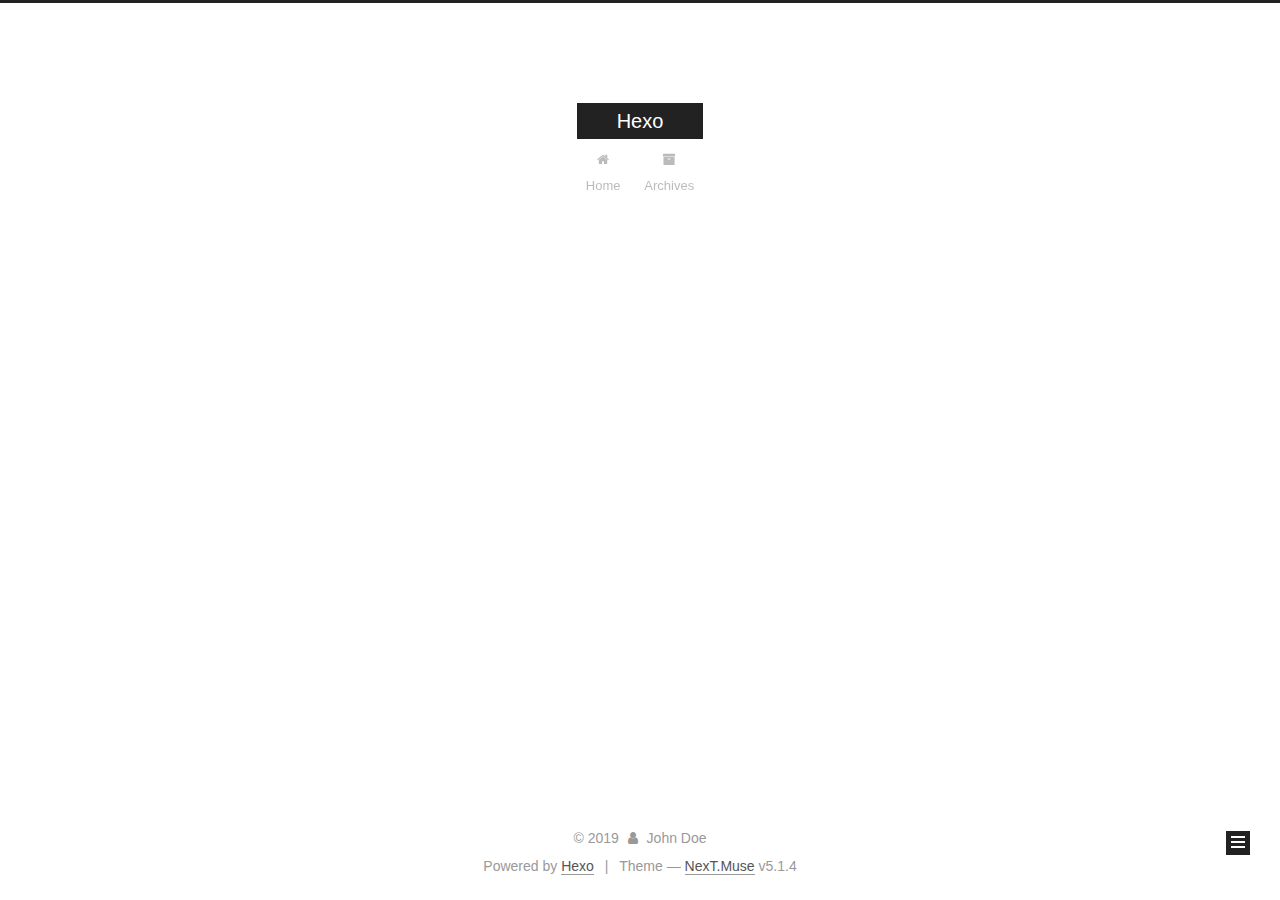
==== archives/index.html @ de1c79ef "Site updated: 2019-03-16 00:17:09" ====
<!DOCTYPE html>



  


<html class="theme-next muse use-motion" lang>
<head><meta name="generator" content="Hexo 3.8.0">
  <meta charset="UTF-8">
<meta http-equiv="X-UA-Compatible" content="IE=edge">
<meta name="viewport" content="width=device-width, initial-scale=1, maximum-scale=1">
<meta name="theme-color" content="#222">









<meta http-equiv="Cache-Control" content="no-transform">
<meta http-equiv="Cache-Control" content="no-siteapp">
















  
  
  <link href="/lib/fancybox/source/jquery.fancybox.css?v=2.1.5" rel="stylesheet" type="text/css">







<link href="/lib/font-awesome/css/font-awesome.min.css?v=4.6.2" rel="stylesheet" type="text/css">

<link href="/css/main.css?v=5.1.4" rel="stylesheet" type="text/css">


  <link rel="apple-touch-icon" sizes="180x180" href="/images/apple-touch-icon-next.png?v=5.1.4">


  <link rel="icon" type="image/png" sizes="32x32" href="/images/favicon-32x32-next.png?v=5.1.4">


  <link rel="icon" type="image/png" sizes="16x16" href="/images/favicon-16x16-next.png?v=5.1.4">


  <link rel="mask-icon" href="/images/logo.svg?v=5.1.4" color="#222">





  <meta name="keywords" content="Hexo, NexT">










<meta property="og:type" content="website">
<meta property="og:title" content="Hexo">
<meta property="og:url" content="http://yoursite.com/archives/index.html">
<meta property="og:site_name" content="Hexo">
<meta property="og:locale" content="default">
<meta name="twitter:card" content="summary">
<meta name="twitter:title" content="Hexo">



<script type="text/javascript" id="hexo.configurations">
  var NexT = window.NexT || {};
  var CONFIG = {
    root: '/',
    scheme: 'Muse',
    version: '5.1.4',
    sidebar: {"position":"left","display":"post","offset":12,"b2t":false,"scrollpercent":false,"onmobile":false},
    fancybox: true,
    tabs: true,
    motion: {"enable":true,"async":false,"transition":{"post_block":"fadeIn","post_header":"slideDownIn","post_body":"slideDownIn","coll_header":"slideLeftIn","sidebar":"slideUpIn"}},
    duoshuo: {
      userId: '0',
      author: 'Author'
    },
    algolia: {
      applicationID: '',
      apiKey: '',
      indexName: '',
      hits: {"per_page":10},
      labels: {"input_placeholder":"Search for Posts","hits_empty":"We didn't find any results for the search: ${query}","hits_stats":"${hits} results found in ${time} ms"}
    }
  };
</script>



  <link rel="canonical" href="http://yoursite.com/archives/">





  <title>Archive | Hexo</title>
  








</head>

<body itemscope itemtype="http://schema.org/WebPage" lang="default">

  
  
    
  

  <div class="container sidebar-position-left page-archive">
    <div class="headband"></div>

    <header id="header" class="header" itemscope itemtype="http://schema.org/WPHeader">
      <div class="header-inner"><div class="site-brand-wrapper">
  <div class="site-meta ">
    

    <div class="custom-logo-site-title">
      <a href="/" class="brand" rel="start">
        <span class="logo-line-before"><i></i></span>
        <span class="site-title">Hexo</span>
        <span class="logo-line-after"><i></i></span>
      </a>
    </div>
      
        <p class="site-subtitle"></p>
      
  </div>

  <div class="site-nav-toggle">
    <button>
      <span class="btn-bar"></span>
      <span class="btn-bar"></span>
      <span class="btn-bar"></span>
    </button>
  </div>
</div>

<nav class="site-nav">
  

  
    <ul id="menu" class="menu">
      
        
        <li class="menu-item menu-item-home">
          <a href="/" rel="section">
            
              <i class="menu-item-icon fa fa-fw fa-home"></i> <br>
            
            Home
          </a>
        </li>
      
        
        <li class="menu-item menu-item-archives">
          <a href="/archives/" rel="section">
            
              <i class="menu-item-icon fa fa-fw fa-archive"></i> <br>
            
            Archives
          </a>
        </li>
      

      
    </ul>
  

  
</nav>



 </div>
    </header>

    <main id="main" class="main">
      <div class="main-inner">
        <div class="content-wrap">
          <div id="content" class="content">
            

  
  
  
  <div class="post-block archive">
    <div id="posts" class="posts-collapse">
      <span class="archive-move-on"></span>

      <span class="archive-page-counter">
        
        
        
          
        
        Um..! 3 posts in total. Keep on posting.
      </span>

      

        
        
        

        
          
          <div class="collection-title">
            <h1 class="archive-year" id="archive-year-2019">2019</h1>
          </div>
        
        

        

  <article class="post post-type-normal" itemscope itemtype="http://schema.org/Article">
    <header class="post-header">

      <h2 class="post-title">
        
            <a class="post-title-link" href="/2019/03/16/ap/" itemprop="url">
              
                <span itemprop="name">ap</span>
              
            </a>
        
      </h2>

      <div class="post-meta">
        <time class="post-time" itemprop="dateCreated" datetime="2019-03-16T00:16:54+08:00" content="2019-03-16">
          03-16
        </time>
      </div>

    </header>
  </article>



      

        
        
        

        
        

        

  <article class="post post-type-normal" itemscope itemtype="http://schema.org/Article">
    <header class="post-header">

      <h2 class="post-title">
        
            <a class="post-title-link" href="/2019/03/16/你好/" itemprop="url">
              
                <span itemprop="name">Untitled</span>
              
            </a>
        
      </h2>

      <div class="post-meta">
        <time class="post-time" itemprop="dateCreated" datetime="2019-03-16T00:08:29+08:00" content="2019-03-16">
          03-16
        </time>
      </div>

    </header>
  </article>



      

        
        
        

        
        

        

  <article class="post post-type-normal" itemscope itemtype="http://schema.org/Article">
    <header class="post-header">

      <h2 class="post-title">
        
            <a class="post-title-link" href="/2019/03/15/hello-world/" itemprop="url">
              
                <span itemprop="name">Hello World</span>
              
            </a>
        
      </h2>

      <div class="post-meta">
        <time class="post-time" itemprop="dateCreated" datetime="2019-03-15T22:53:19+08:00" content="2019-03-15">
          03-15
        </time>
      </div>

    </header>
  </article>



      

    </div>
  </div>
  
  
  

  



          </div>
          


          

        </div>
        
          
  
  <div class="sidebar-toggle">
    <div class="sidebar-toggle-line-wrap">
      <span class="sidebar-toggle-line sidebar-toggle-line-first"></span>
      <span class="sidebar-toggle-line sidebar-toggle-line-middle"></span>
      <span class="sidebar-toggle-line sidebar-toggle-line-last"></span>
    </div>
  </div>

  <aside id="sidebar" class="sidebar">
    
    <div class="sidebar-inner">

      

      

      <section class="site-overview-wrap sidebar-panel sidebar-panel-active">
        <div class="site-overview">
          <div class="site-author motion-element" itemprop="author" itemscope itemtype="http://schema.org/Person">
            
              <p class="site-author-name" itemprop="name">John Doe</p>
              <p class="site-description motion-element" itemprop="description"></p>
          </div>

          <nav class="site-state motion-element">

            
              <div class="site-state-item site-state-posts">
              
                <a href="/archives/">
              
                  <span class="site-state-item-count">3</span>
                  <span class="site-state-item-name">posts</span>
                </a>
              </div>
            

            

            

          </nav>

          

          

          
          

          
          

          

        </div>
      </section>

      

      

    </div>
  </aside>


        
      </div>
    </main>

    <footer id="footer" class="footer">
      <div class="footer-inner">
        <div class="copyright">&copy; <span itemprop="copyrightYear">2019</span>
  <span class="with-love">
    <i class="fa fa-user"></i>
  </span>
  <span class="author" itemprop="copyrightHolder">John Doe</span>

  
</div>


  <div class="powered-by">Powered by <a class="theme-link" target="_blank" href="https://hexo.io">Hexo</a></div>



  <span class="post-meta-divider">|</span>



  <div class="theme-info">Theme &mdash; <a class="theme-link" target="_blank" href="https://github.com/iissnan/hexo-theme-next">NexT.Muse</a> v5.1.4</div>




        







        
      </div>
    </footer>

    
      <div class="back-to-top">
        <i class="fa fa-arrow-up"></i>
        
      </div>
    

    

  </div>

  

<script type="text/javascript">
  if (Object.prototype.toString.call(window.Promise) !== '[object Function]') {
    window.Promise = null;
  }
</script>









  












  
  
    <script type="text/javascript" src="/lib/jquery/index.js?v=2.1.3"></script>
  

  
  
    <script type="text/javascript" src="/lib/fastclick/lib/fastclick.min.js?v=1.0.6"></script>
  

  
  
    <script type="text/javascript" src="/lib/jquery_lazyload/jquery.lazyload.js?v=1.9.7"></script>
  

  
  
    <script type="text/javascript" src="/lib/velocity/velocity.min.js?v=1.2.1"></script>
  

  
  
    <script type="text/javascript" src="/lib/velocity/velocity.ui.min.js?v=1.2.1"></script>
  

  
  
    <script type="text/javascript" src="/lib/fancybox/source/jquery.fancybox.pack.js?v=2.1.5"></script>
  


  


  <script type="text/javascript" src="/js/src/utils.js?v=5.1.4"></script>

  <script type="text/javascript" src="/js/src/motion.js?v=5.1.4"></script>



  
  

  

  


  <script type="text/javascript" src="/js/src/bootstrap.js?v=5.1.4"></script>



  


  




	





  





  












  





  

  

  

  
  

  

  

  

</body>
</html>
---- css/main.css ----
/* normalize.css v3.0.2 | MIT License | git.io/normalize */
html {
  font-family: sans-serif; /* 1 */
  -ms-text-size-adjust: 100%; /* 2 */
  -webkit-text-size-adjust: 100%; /* 2 */
}
body {
  margin: 0;
}
article,
aside,
details,
figcaption,
figure,
footer,
header,
hgroup,
main,
menu,
nav,
section,
summary {
  display: block;
}
audio,
canvas,
progress,
video {
  display: inline-block; /* 1 */
  vertical-align: baseline; /* 2 */
}
audio:not([controls]) {
  display: none;
  height: 0;
}
[hidden],
template {
  display: none;
}
a {
  background-color: transparent;
}
a:active,
a:hover {
  outline: 0;
}
abbr[title] {
  border-bottom: 1px dotted;
}
b,
strong {
  font-weight: bold;
}
dfn {
  font-style: italic;
}
h1 {
  font-size: 2em;
  margin: 0.67em 0;
}
mark {
  background: #ff0;
  color: #000;
}
small {
  font-size: 80%;
}
sub,
sup {
  font-size: 75%;
  line-height: 0;
  position: relative;
  vertical-align: baseline;
}
sup {
  top: -0.5em;
}
sub {
  bottom: -0.25em;
}
img {
  border: 0;
}
svg:not(:root) {
  overflow: hidden;
}
figure {
  margin: 1em 40px;
}
hr {
  -moz-box-sizing: content-box;
  box-sizing: content-box;
  height: 0;
}
pre {
  overflow: auto;
}
code,
kbd,
pre,
samp {
  font-family: monospace, monospace;
  font-size: 1em;
}
button,
input,
optgroup,
select,
textarea {
  color: inherit; /* 1 */
  font: inherit; /* 2 */
  margin: 0; /* 3 */
}
button {
  overflow: visible;
}
button,
select {
  text-transform: none;
}
button,
html input[type="button"],
input[type="reset"],
input[type="submit"] {
  -webkit-appearance: button; /* 2 */
  cursor: pointer; /* 3 */
}
button[disabled],
html input[disabled] {
  cursor: default;
}
button::-moz-focus-inner,
input::-moz-focus-inner {
  border: 0;
  padding: 0;
}
input {
  line-height: normal;
}
input[type="checkbox"],
input[type="radio"] {
  box-sizing: border-box; /* 1 */
  padding: 0; /* 2 */
}
input[type="number"]::-webkit-inner-spin-button,
input[type="number"]::-webkit-outer-spin-button {
  height: auto;
}
input[type="search"] {
  -webkit-appearance: textfield; /* 1 */
  -moz-box-sizing: content-box;
  -webkit-box-sizing: content-box; /* 2 */
  box-sizing: content-box;
}
input[type="search"]::-webkit-search-cancel-button,
input[type="search"]::-webkit-search-decoration {
  -webkit-appearance: none;
}
fieldset {
  border: 1px solid #c0c0c0;
  margin: 0 2px;
  padding: 0.35em 0.625em 0.75em;
}
legend {
  border: 0; /* 1 */
  padding: 0; /* 2 */
}
textarea {
  overflow: auto;
}
optgroup {
  font-weight: bold;
}
table {
  border-collapse: collapse;
  border-spacing: 0;
}
td,
th {
  padding: 0;
}
::selection {
  background: #262a30;
  color: #fff;
}
body {
  position: relative;
  font-family: 'Lato', "PingFang SC", "Microsoft YaHei", sans-serif;
  font-size: 14px;
  line-height: 2;
  color: #555;
  background: #fff;
}
@media (max-width: 767px) {
  body {
    padding-right: 0 !important;
  }
}
@media (min-width: 768px) and (max-width: 991px) {
  body {
    padding-right: 0 !important;
  }
}
@media (min-width: 1600px) {
  body {
    font-size: 16px;
  }
}
h1,
h2,
h3,
h4,
h5,
h6 {
  margin: 0;
  padding: 0;
  font-weight: bold;
  line-height: 1.5;
  font-family: 'Lato', "PingFang SC", "Microsoft YaHei", sans-serif;
}
h2,
h3,
h4,
h5,
h6 {
  margin: 20px 0 15px;
}
h1 {
  font-size: 22px;
}
@media (max-width: 767px) {
  h1 {
    font-size: 18px;
  }
}
h2 {
  font-size: 20px;
}
@media (max-width: 767px) {
  h2 {
    font-size: 16px;
  }
}
h3 {
  font-size: 18px;
}
@media (max-width: 767px) {
  h3 {
    font-size: 14px;
  }
}
h4 {
  font-size: 16px;
}
@media (max-width: 767px) {
  h4 {
    font-size: 12px;
  }
}
h5 {
  font-size: 14px;
}
@media (max-width: 767px) {
  h5 {
    font-size: 10px;
  }
}
h6 {
  font-size: 12px;
}
@media (max-width: 767px) {
  h6 {
    font-size: 8px;
  }
}
p {
  margin: 0 0 20px 0;
}
a {
  color: #555;
  text-decoration: none;
  outline: none;
  border-bottom: 1px solid #999;
  word-wrap: break-word;
}
a:hover {
  color: #222;
  border-bottom-color: #222;
}
blockquote {
  margin: 0;
  padding: 0;
}
img {
  display: block;
  margin: auto;
  max-width: 100%;
  height: auto;
}
hr {
  margin: 40px 0;
  height: 3px;
  border: none;
  background-color: #ddd;
  background-image: repeating-linear-gradient(-45deg, #fff, #fff 4px, transparent 4px, transparent 8px);
}
blockquote {
  padding: 0 15px;
  color: #666;
  border-left: 4px solid #ddd;
}
blockquote cite::before {
  content: "-";
  padding: 0 5px;
}
dt {
  font-weight: 700;
}
dd {
  margin: 0;
  padding: 0;
}
kbd {
  border: 1px solid #ccc;
  border-radius: 0.2em;
  box-shadow: 0.1em 0.1em 0.2em rgba(0,0,0,0.1);
  background-color: #f9f9f9;
  font-family: inherit;
  background-image: -webkit-linear-gradient(top, #eee, #fff, #eee);
  padding: 0.1em 0.3em;
  white-space: nowrap;
}
.text-left {
  text-align: left;
}
.text-center {
  text-align: center;
}
.text-right {
  text-align: right;
}
.text-justify {
  text-align: justify;
}
.text-nowrap {
  white-space: nowrap;
}
.text-lowercase {
  text-transform: lowercase;
}
.text-uppercase {
  text-transform: uppercase;
}
.text-capitalize {
  text-transform: capitalize;
}
.center-block {
  display: block;
  margin-left: auto;
  margin-right: auto;
}
.clearfix:before,
.clearfix:after {
  content: " ";
  display: table;
}
.clearfix:after {
  clear: both;
}
.pullquote {
  width: 45%;
}
.pullquote.left {
  float: left;
  margin-left: 5px;
  margin-right: 10px;
}
.pullquote.right {
  float: right;
  margin-left: 10px;
  margin-right: 5px;
}
.affix.affix.affix {
  position: fixed;
}
.translation {
  margin-top: -20px;
  font-size: 14px;
  color: #999;
}
.scrollbar-measure {
  width: 100px;
  height: 100px;
  overflow: scroll;
  position: absolute;
  top: -9999px;
}
.use-motion .motion-element {
  opacity: 0;
}
table {
  margin: 20px 0;
  width: 100%;
  border-collapse: collapse;
  border-spacing: 0;
  border: 1px solid #ddd;
  font-size: 14px;
  table-layout: fixed;
  word-wrap: break-all;
}
table>tbody>tr:nth-of-type(odd) {
  background-color: #f9f9f9;
}
table>tbody>tr:hover {
  background-color: #f5f5f5;
}
caption,
th,
td {
  padding: 8px;
  text-align: left;
  vertical-align: middle;
  font-weight: normal;
}
th,
td {
  border-bottom: 3px solid #ddd;
  border-right: 1px solid #eee;
}
th {
  padding-bottom: 10px;
  font-weight: 700;
}
td {
  border-bottom-width: 1px;
}
html,
body {
  height: 100%;
}
.container {
  position: relative;
  min-height: 100%;
}
.header-inner {
  margin: 0 auto;
  padding: 100px 0 70px;
  width: 700px;
}
@media (min-width: 1600px) {
  .container .header-inner {
    width: 900px;
  }
}
.main {
  padding-bottom: 150px;
}
.main-inner {
  margin: 0 auto;
  width: 700px;
}
@media (min-width: 1600px) {
  .container .main-inner {
    width: 900px;
  }
}
.footer {
  position: absolute;
  left: 0;
  bottom: 0;
  width: 100%;
  min-height: 50px;
}
.footer-inner {
  box-sizing: border-box;
  margin: 20px auto;
  width: 700px;
}
@media (min-width: 1600px) {
  .container .footer-inner {
    width: 900px;
  }
}
pre,
.highlight {
  overflow: auto;
  margin: 20px 0;
  padding: 0;
  font-size: 13px;
  color: #4d4d4c;
  background: #f7f7f7;
  line-height: 1.6;
}
pre,
code {
  font-family: consolas, Menlo, "PingFang SC", "Microsoft YaHei", monospace;
}
code {
  padding: 2px 4px;
  word-wrap: break-word;
  color: #555;
  background: #eee;
  border-radius: 3px;
  font-size: 13px;
}
pre {
  padding: 10px;
}
pre code {
  padding: 0;
  color: #4d4d4c;
  background: none;
  text-shadow: none;
}
.highlight {
  border-radius: 1px;
}
.highlight pre {
  border: none;
  margin: 0;
  padding: 10px 0;
}
.highlight table {
  margin: 0;
  width: auto;
  border: none;
}
.highlight td {
  border: none;
  padding: 0;
}
.highlight figcaption {
  font-size: 1em;
  color: #4d4d4c;
  line-height: 1em;
  margin-bottom: 1em;
}
.highlight figcaption:before,
.highlight figcaption:after {
  content: " ";
  display: table;
}
.highlight figcaption:after {
  clear: both;
}
.highlight figcaption a {
  float: right;
  color: #4d4d4c;
}
.highlight figcaption a:hover {
  border-bottom-color: #4d4d4c;
}
.highlight .gutter pre {
  padding-left: 10px;
  padding-right: 10px;
  color: #869194;
  text-align: right;
  background-color: #eff2f3;
}
.highlight .code pre {
  width: 100%;
  padding-left: 10px;
  padding-right: 10px;
  background-color: #f7f7f7;
}
.highlight .line {
  height: 20px;
}
.gutter {
  -webkit-user-select: none;
  -moz-user-select: none;
  -ms-user-select: none;
  user-select: none;
}
.gist table {
  width: auto;
}
.gist table td {
  border: none;
}
pre .deletion {
  background: #fdd;
}
pre .addition {
  background: #dfd;
}
pre .meta {
  color: #8959a8;
}
pre .comment {
  color: #8e908c;
}
pre .variable,
pre .attribute,
pre .tag,
pre .regexp,
pre .ruby .constant,
pre .xml .tag .title,
pre .xml .pi,
pre .xml .doctype,
pre .html .doctype,
pre .css .id,
pre .css .class,
pre .css .pseudo {
  color: #c82829;
}
pre .number,
pre .preprocessor,
pre .built_in,
pre .literal,
pre .params,
pre .constant,
pre .command {
  color: #f5871f;
}
pre .ruby .class .title,
pre .css .rules .attribute,
pre .string,
pre .value,
pre .inheritance,
pre .header,
pre .ruby .symbol,
pre .xml .cdata,
pre .special,
pre .number,
pre .formula {
  color: #718c00;
}
pre .title,
pre .css .hexcolor {
  color: #3e999f;
}
pre .function,
pre .python .decorator,
pre .python .title,
pre .ruby .function .title,
pre .ruby .title .keyword,
pre .perl .sub,
pre .javascript .title,
pre .coffeescript .title {
  color: #4271ae;
}
pre .keyword,
pre .javascript .function {
  color: #8959a8;
}
.full-image.full-image.full-image.full-image {
  border: none;
  max-width: 100%;
  width: auto;
  margin: 20px auto 25px;
}
@media (min-width: 992px) {
  .full-image.full-image.full-image.full-image {
    max-width: none;
    width: 110%;
    margin: 25px -5%;
  }
}
.blockquote-center,
.page-home .post-type-quote blockquote,
.page-post-detail .post-type-quote blockquote {
  position: relative;
  margin: 40px 0;
  padding: 0;
  border-left: none;
  text-align: center;
}
.blockquote-center::before,
.page-home .post-type-quote blockquote::before,
.page-post-detail .post-type-quote blockquote::before,
.blockquote-center::after,
.page-home .post-type-quote blockquote::after,
.page-post-detail .post-type-quote blockquote::after {
  position: absolute;
  content: ' ';
  display: block;
  width: 100%;
  height: 24px;
  opacity: 0.2;
  background-repeat: no-repeat;
  background-position: 0 -6px;
  background-size: 22px 22px;
}
.blockquote-center::before,
.page-home .post-type-quote blockquote::before,
.page-post-detail .post-type-quote blockquote::before {
  top: -20px;
  background-image: url("../images/quote-l.svg");
  border-top: 1px solid #ccc;
}
.blockquote-center::after,
.page-home .post-type-quote blockquote::after,
.page-post-detail .post-type-quote blockquote::after {
  bottom: -20px;
  background-image: url("../images/quote-r.svg");
  border-bottom: 1px solid #ccc;
  background-position: 100% 8px;
}
.blockquote-center p,
.page-home .post-type-quote blockquote p,
.page-post-detail .post-type-quote blockquote p,
.blockquote-center div,
.page-home .post-type-quote blockquote div,
.page-post-detail .post-type-quote blockquote div {
  text-align: center;
}
.post .post-body .group-picture img {
  box-sizing: border-box;
  padding: 0 3px;
  border: none;
}
.post .group-picture-row {
  overflow: hidden;
  margin-top: 6px;
}
.post .group-picture-row:first-child {
  margin-top: 0;
}
.post .group-picture-column {
  float: left;
}
.page-post-detail .post-body .group-picture-column {
  float: none;
  margin-top: 10px;
  width: auto !important;
}
.page-post-detail .post-body .group-picture-column img {
  margin: 0 auto;
}
.page-archive .group-picture-container {
  overflow: hidden;
}
.page-archive .group-picture-row {
  float: left;
}
.page-archive .group-picture-row:first-child {
  margin-top: 6px;
}
.page-archive .group-picture-column {
  max-width: 150px;
  max-height: 150px;
}
.post-body .note {
  position: relative;
  padding: 15px;
  margin-bottom: 20px;
  border: 1px solid #eee;
  border-left-width: 5px;
  border-radius: 3px;
}
.post-body .note h2,
.post-body .note h3,
.post-body .note h4,
.post-body .note h5,
.post-body .note h6 {
  margin-top: 0;
  margin-bottom: 0;
  border-bottom: initial;
  padding-top: 0 !important;
}
.post-body .note p:first-child,
.post-body .note ul:first-child,
.post-body .note ol:first-child,
.post-body .note table:first-child,
.post-body .note pre:first-child,
.post-body .note blockquote:first-child {
  margin-top: 0;
}
.post-body .note p:last-child,
.post-body .note ul:last-child,
.post-body .note ol:last-child,
.post-body .note table:last-child,
.post-body .note pre:last-child,
.post-body .note blockquote:last-child {
  margin-bottom: 0;
}
.post-body .note.default {
  border-left-color: #777;
}
.post-body .note.default h2,
.post-body .note.default h3,
.post-body .note.default h4,
.post-body .note.default h5,
.post-body .note.default h6 {
  color: #777;
}
.post-body .note.primary {
  border-left-color: #6f42c1;
}
.post-body .note.primary h2,
.post-body .note.primary h3,
.post-body .note.primary h4,
.post-body .note.primary h5,
.post-body .note.primary h6 {
  color: #6f42c1;
}
.post-body .note.info {
  border-left-color: #428bca;
}
.post-body .note.info h2,
.post-body .note.info h3,
.post-body .note.info h4,
.post-body .note.info h5,
.post-body .note.info h6 {
  color: #428bca;
}
.post-body .note.success {
  border-left-color: #5cb85c;
}
.post-body .note.success h2,
.post-body .note.success h3,
.post-body .note.success h4,
.post-body .note.success h5,
.post-body .note.success h6 {
  color: #5cb85c;
}
.post-body .note.warning {
  border-left-color: #f0ad4e;
}
.post-body .note.warning h2,
.post-body .note.warning h3,
.post-body .note.warning h4,
.post-body .note.warning h5,
.post-body .note.warning h6 {
  color: #f0ad4e;
}
.post-body .note.danger {
  border-left-color: #d9534f;
}
.post-body .note.danger h2,
.post-body .note.danger h3,
.post-body .note.danger h4,
.post-body .note.danger h5,
.post-body .note.danger h6 {
  color: #d9534f;
}
.post-body .label {
  display: inline;
  padding: 0 2px;
  white-space: nowrap;
}
.post-body .label.default {
  background-color: #f0f0f0;
}
.post-body .label.primary {
  background-color: #efe6f7;
}
.post-body .label.info {
  background-color: #e5f2f8;
}
.post-body .label.success {
  background-color: #e7f4e9;
}
.post-body .label.warning {
  background-color: #fcf6e1;
}
.post-body .label.danger {
  background-color: #fae8eb;
}
.post-body .tabs {
  position: relative;
  display: block;
  margin-bottom: 20px;
  padding-top: 10px;
}
.post-body .tabs ul.nav-tabs {
  margin: 0;
  padding: 0;
  display: flex;
  margin-bottom: -1px;
}
@media (max-width: 413px) {
  .post-body .tabs ul.nav-tabs {
    display: block;
    margin-bottom: 5px;
  }
}
.post-body .tabs ul.nav-tabs li.tab {
  list-style-type: none !important;
  margin: 0 0.25em 0 0;
  border-top: 3px solid transparent;
  border-left: 1px solid transparent;
  border-right: 1px solid transparent;
}
@media (max-width: 413px) {
  .post-body .tabs ul.nav-tabs li.tab {
    margin: initial;
    border-top: 1px solid transparent;
    border-left: 3px solid transparent;
    border-right: 1px solid transparent;
    border-bottom: 1px solid transparent;
  }
}
.post-body .tabs ul.nav-tabs li.tab a {
  outline: 0;
  border-bottom: initial;
  display: block;
  line-height: 1.8em;
  padding: 0.25em 0.75em;
  transition-duration: 0.2s;
  transition-timing-function: ease-out;
  transition-delay: 0s;
}
.post-body .tabs ul.nav-tabs li.tab a i {
  width: 1.285714285714286em;
}
.post-body .tabs ul.nav-tabs li.tab.active {
  border-top: 3px solid #fc6423;
  border-left: 1px solid #ddd;
  border-right: 1px solid #ddd;
  background-color: #fff;
}
@media (max-width: 413px) {
  .post-body .tabs ul.nav-tabs li.tab.active {
    border-top: 1px solid #ddd;
    border-left: 3px solid #fc6423;
    border-right: 1px solid #ddd;
    border-bottom: 1px solid #ddd;
  }
}
.post-body .tabs ul.nav-tabs li.tab.active a {
  cursor: default;
  color: #555;
}
.post-body .tabs .tab-content {
  background-color: #fff;
}
.post-body .tabs .tab-content .tab-pane {
  border: 1px solid #ddd;
  padding: 20px 20px 0 20px;
}
.post-body .tabs .tab-content .tab-pane:not(.active) {
  display: none !important;
}
.post-body .tabs .tab-content .tab-pane.active {
  display: block !important;
}
.btn {
  display: inline-block;
  padding: 0 20px;
  font-size: 14px;
  color: #fff;
  background: #222;
  border: 2px solid #222;
  text-decoration: none;
  border-radius: 0;
  transition-property: background-color;
  transition-duration: 0.2s;
  transition-timing-function: ease-in-out;
  transition-delay: 0s;
  line-height: 2;
}
.btn:hover {
  border-color: #222;
  color: #222;
  background: #fff;
}
.btn +.btn {
  margin: 0 0 8px 8px;
}
.btn .fa-fw {
  width: 1.285714285714286em;
  text-align: left;
}
.btn-bar {
  display: block;
  width: 22px;
  height: 2px;
  background: #555;
  border-radius: 1px;
}
.btn-bar+.btn-bar {
  margin-top: 4px;
}
.pagination {
  margin: 120px 0 40px;
  text-align: center;
  border-top: 1px solid #eee;
}
.page-number-basic,
.pagination .prev,
.pagination .next,
.pagination .page-number,
.pagination .space {
  display: inline-block;
  position: relative;
  top: -1px;
  margin: 0 10px;
  padding: 0 11px;
}
@media (max-width: 767px) {
  .page-number-basic,
  .pagination .prev,
  .pagination .next,
  .pagination .page-number,
  .pagination .space {
    margin: 0 5px;
  }
}
.pagination .prev,
.pagination .next,
.pagination .page-number {
  border-bottom: 0;
  border-top: 1px solid #eee;
  transition-property: border-color;
  transition-duration: 0.2s;
  transition-timing-function: ease-in-out;
  transition-delay: 0s;
}
.pagination .prev:hover,
.pagination .next:hover,
.pagination .page-number:hover {
  border-top-color: #222;
}
.pagination .space {
  padding: 0;
  margin: 0;
}
.pagination .prev {
  margin-left: 0;
}
.pagination .next {
  margin-right: 0;
}
.pagination .page-number.current {
  color: #fff;
  background: #ccc;
  border-top-color: #ccc;
}
@media (max-width: 767px) {
  .pagination {
    border-top: none;
  }
  .pagination .prev,
  .pagination .next,
  .pagination .page-number {
    margin-bottom: 10px;
    border-top: 0;
    border-bottom: 1px solid #eee;
    padding: 0 10px;
  }
  .pagination .prev:hover,
  .pagination .next:hover,
  .pagination .page-number:hover {
    border-bottom-color: #222;
  }
}
.comments {
  margin: 60px 20px 0;
}
.tag-cloud {
  text-align: center;
}
.tag-cloud a {
  display: inline-block;
  margin: 10px;
}
.back-to-top {
  box-sizing: border-box;
  position: fixed;
  bottom: -100px;
  right: 30px;
  z-index: 1050;
  padding: 0 6px;
  width: 24px;
  background: #222;
  font-size: 12px;
  opacity: 1;
  color: #fff;
  cursor: pointer;
  text-align: center;
  -webkit-transform: translateZ(0);
  transition-property: bottom;
  transition-duration: 0.2s;
  transition-timing-function: ease-in-out;
  transition-delay: 0s;
}
@media (min-width: 768px) and (max-width: 991px) {
  .back-to-top {
    display: none !important;
  }
}
@media (max-width: 767px) {
  .back-to-top {
    display: none !important;
  }
}
.back-to-top.back-to-top-on {
  bottom: 19px;
}
.header {
  background: transparent;
}
.header-inner {
  position: relative;
}
.headband {
  height: 3px;
  background: #222;
}
.site-meta {
  margin: 0;
  text-align: center;
}
@media (max-width: 767px) {
  .site-meta {
    text-align: center;
  }
}
.brand {
  position: relative;
  display: inline-block;
  padding: 0 40px;
  color: #fff;
  background: #222;
  border-bottom: none;
}
.brand:hover {
  color: #fff;
}
.logo {
  display: inline-block;
  margin-right: 5px;
  line-height: 36px;
  vertical-align: top;
}
.site-title {
  display: inline-block;
  vertical-align: top;
  line-height: 36px;
  font-size: 20px;
  font-weight: normal;
  font-family: 'Lato', "PingFang SC", "Microsoft YaHei", sans-serif;
}
.site-subtitle {
  margin-top: 10px;
  font-size: 13px;
  color: #999;
}
.use-motion .brand {
  opacity: 0;
}
.use-motion .logo,
.use-motion .site-title,
.use-motion .site-subtitle {
  opacity: 0;
  position: relative;
  top: -10px;
}
.site-nav-toggle {
  display: none;
  position: absolute;
  top: 10px;
  left: 10px;
}
@media (max-width: 767px) {
  .site-nav-toggle {
    display: block;
  }
}
.site-nav-toggle button {
  margin-top: 2px;
  padding: 9px 10px;
  background: transparent;
  border: none;
}
@media (max-width: 767px) {
  .site-nav {
    display: none;
    margin: 0 -10px;
    padding: 0 10px;
    clear: both;
    border-top: 1px solid #ddd;
  }
}
@media (min-width: 768px) and (max-width: 991px) {
  .site-nav {
    display: block !important;
  }
}
@media (min-width: 992px) {
  .site-nav {
    display: block !important;
  }
}
.menu {
  margin-top: 20px;
  padding-left: 0;
  text-align: center;
}
.menu .menu-item {
  display: inline-block;
  margin: 0 10px;
  list-style: none;
}
@media screen and (max-width: 767px) {
  .menu .menu-item {
    margin-top: 10px;
  }
}
.menu .menu-item a {
  display: block;
  font-size: 13px;
  line-height: inherit;
  border-bottom: 1px solid transparent;
  transition-property: border-color;
  transition-duration: 0.2s;
  transition-timing-function: ease-in-out;
  transition-delay: 0s;
}
.menu .menu-item a:hover {
  border-bottom-color: #222;
}
.menu .menu-item .fa {
  margin-right: 5px;
}
.use-motion .menu-item {
  opacity: 0;
}
.post-body {
  font-family: 'Lato', "PingFang SC", "Microsoft YaHei", sans-serif;
}
@media (max-width: 767px) {
  .post-body {
    word-break: break-word;
  }
}
.post-body .fancybox img {
  display: block !important;
  margin: 0 auto;
  cursor: pointer;
  cursor: zoom-in;
  cursor: -webkit-zoom-in;
}
.post-body .image-caption,
.post-body .figure .caption {
  margin: -20px auto 15px;
  text-align: center;
  font-size: 14px;
  color: #999;
  font-weight: bold;
  line-height: 1;
}
.post-sticky-flag {
  display: inline-block;
  font-size: 16px;
  -ms-transform: rotate(30deg);
  -webkit-transform: rotate(30deg);
  -moz-transform: rotate(30deg);
  -ms-transform: rotate(30deg);
  -o-transform: rotate(30deg);
  transform: rotate(30deg);
}
.use-motion .post-block,
.use-motion .pagination,
.use-motion .comments {
  opacity: 0;
}
.use-motion .post-header {
  opacity: 0;
}
.use-motion .post-body {
  opacity: 0;
}
.use-motion .collection-title {
  opacity: 0;
}
.posts-expand {
  padding-top: 40px;
}
@media (max-width: 767px) {
  .posts-expand {
    margin: 0 20px;
  }
  .post-body pre .gutter pre {
    padding-right: 10px;
  }
  .post-body .highlight {
    margin-left: 0px;
    margin-right: 0px;
    padding: 0;
  }
  .post-body .highlight .gutter pre {
    padding-right: 10px;
  }
}
@media (min-width: 992px) {
  .posts-expand .post-body {
    text-align: justify;
  }
}
.posts-expand .post-body h2,
.posts-expand .post-body h3,
.posts-expand .post-body h4,
.posts-expand .post-body h5,
.posts-expand .post-body h6 {
  padding-top: 10px;
}
.posts-expand .post-body h2 .header-anchor,
.posts-expand .post-body h3 .header-anchor,
.posts-expand .post-body h4 .header-anchor,
.posts-expand .post-body h5 .header-anchor,
.posts-expand .post-body h6 .header-anchor {
  float: right;
  margin-left: 10px;
  color: #ccc;
  border-bottom-style: none;
  visibility: hidden;
}
.posts-expand .post-body h2 .header-anchor:hover,
.posts-expand .post-body h3 .header-anchor:hover,
.posts-expand .post-body h4 .header-anchor:hover,
.posts-expand .post-body h5 .header-anchor:hover,
.posts-expand .post-body h6 .header-anchor:hover {
  color: inherit;
}
.posts-expand .post-body h2:hover .header-anchor,
.posts-expand .post-body h3:hover .header-anchor,
.posts-expand .post-body h4:hover .header-anchor,
.posts-expand .post-body h5:hover .header-anchor,
.posts-expand .post-body h6:hover .header-anchor {
  visibility: visible;
}
.posts-expand .post-body ul li {
  list-style: circle;
}
.posts-expand .post-body img {
  box-sizing: border-box;
  margin: auto;
  padding: 3px;
  border: 1px solid #ddd;
}
.posts-expand .post-body .fancybox img {
  margin: 0 auto 25px;
}
@media (max-width: 767px) {
  .posts-collapse {
    margin: 0 20px;
  }
  .posts-collapse .post-title,
  .posts-collapse .post-meta {
    display: block;
    width: auto;
    text-align: left;
  }
}
.posts-collapse {
  position: relative;
  z-index: 1010;
  margin-left: 55px;
}
.posts-collapse::after {
  content: " ";
  position: absolute;
  top: 20px;
  left: 0;
  margin-left: -2px;
  width: 4px;
  height: 100%;
  background: #f5f5f5;
  z-index: -1;
}
@media (max-width: 767px) {
  .posts-collapse {
    margin: 0 20px;
  }
}
.posts-collapse .collection-title {
  position: relative;
  margin: 60px 0;
}
.posts-collapse .collection-title h1,
.posts-collapse .collection-title h2 {
  margin-left: 20px;
}
.posts-collapse .collection-title small {
  color: #bbb;
  margin-left: 5px;
}
.posts-collapse .collection-title::before {
  content: " ";
  position: absolute;
  left: 0;
  top: 50%;
  margin-left: -4px;
  margin-top: -4px;
  width: 8px;
  height: 8px;
  background: #bbb;
  border-radius: 50%;
}
.posts-collapse .post {
  margin: 30px 0;
}
.posts-collapse .post-header {
  position: relative;
  transition-duration: 0.2s;
  transition-timing-function: ease-in-out;
  transition-delay: 0s;
  transition-property: border;
  border-bottom: 1px dashed #ccc;
}
.posts-collapse .post-header::before {
  content: " ";
  position: absolute;
  left: 0;
  top: 12px;
  width: 6px;
  height: 6px;
  margin-left: -4px;
  background: #bbb;
  border-radius: 50%;
  border: 1px solid #fff;
  transition-duration: 0.2s;
  transition-timing-function: ease-in-out;
  transition-delay: 0s;
  transition-property: background;
}
.posts-collapse .post-header:hover {
  border-bottom-color: #666;
}
.posts-collapse .post-header:hover::before {
  background: #222;
}
.posts-collapse .post-meta {
  position: absolute;
  font-size: 12px;
  left: 20px;
  top: 5px;
}
.posts-collapse .post-comments-count {
  display: none;
}
.posts-collapse .post-title {
  margin-left: 60px;
  font-size: 16px;
  font-weight: normal;
  line-height: inherit;
}
.posts-collapse .post-title::after {
  margin-left: 3px;
  opacity: 0.6;
}
.posts-collapse .post-title a {
  color: #666;
  border-bottom: none;
}
.page-home .post-type-quote .post-header,
.page-post-detail .post-type-quote .post-header,
.page-home .post-type-quote .post-tags,
.page-post-detail .post-type-quote .post-tags {
  display: none;
}
.posts-expand .post-title {
  text-align: center;
  word-break: break-word;
  font-weight: 400;
}
.posts-expand .post-title-link {
  display: inline-block;
  position: relative;
  color: #555;
  border-bottom: none;
  line-height: 1.2;
  vertical-align: top;
}
.posts-expand .post-title-link::before {
  content: "";
  position: absolute;
  width: 100%;
  height: 2px;
  bottom: 0;
  left: 0;
  background-color: #000;
  visibility: hidden;
  -webkit-transform: scaleX(0);
  -moz-transform: scaleX(0);
  -ms-transform: scaleX(0);
  -o-transform: scaleX(0);
  transform: scaleX(0);
  transition-duration: 0.2s;
  transition-timing-function: ease-in-out;
  transition-delay: 0s;
}
.posts-expand .post-title-link:hover::before {
  visibility: visible;
  -webkit-transform: scaleX(1);
  -moz-transform: scaleX(1);
  -ms-transform: scaleX(1);
  -o-transform: scaleX(1);
  transform: scaleX(1);
}
.posts-expand .post-title-link .fa {
  font-size: 16px;
}
.posts-expand .post-meta {
  margin: 3px 0 60px 0;
  color: #999;
  font-family: 'Lato', "PingFang SC", "Microsoft YaHei", sans-serif;
  font-size: 12px;
  text-align: center;
}
.posts-expand .post-meta .post-category-list {
  display: inline-block;
  margin: 0;
  padding: 3px;
}
.posts-expand .post-meta .post-category-list-link {
  color: #999;
}
.posts-expand .post-meta .post-description {
  font-size: 14px;
  margin-top: 2px;
}
.post-meta-divider {
  margin: 0 0.5em;
}
.post-meta-item-icon {
  margin-right: 3px;
}
@media (min-width: 768px) and (max-width: 991px) {
  .post-meta-item-icon {
    display: inline-block;
  }
}
@media (max-width: 767px) {
  .post-meta-item-icon {
    display: inline-block;
  }
}
@media (min-width: 768px) and (max-width: 991px) {
  .post-meta-item-text {
    display: none;
  }
}
@media (max-width: 767px) {
  .post-meta-item-text {
    display: none;
  }
}
@media (max-width: 767px) {
  .posts-expand .post-comments-count {
    display: none;
  }
}
.post-button {
  margin-top: 40px;
}
.posts-expand .post-tags {
  margin-top: 40px;
  text-align: center;
}
.posts-expand .post-tags a {
  display: inline-block;
  margin-right: 10px;
  font-size: 13px;
}
.post-nav {
  display: table;
  margin-top: 15px;
  width: 100%;
  border-top: 1px solid #eee;
}
.post-nav-divider {
  display: table-cell;
  width: 10%;
}
.post-nav-item {
  display: table-cell;
  padding: 10px 0 0 0;
  width: 45%;
  vertical-align: top;
}
.post-nav-item a {
  position: relative;
  display: block;
  line-height: 25px;
  font-size: 14px;
  color: #555;
  border-bottom: none;
}
.post-nav-item a:hover {
  color: #222;
  border-bottom: none;
}
.post-nav-item a:active {
  top: 2px;
}
.post-nav-item .fa {
  position: absolute;
  top: 8px;
  left: 0;
  font-size: 12px;
}
.post-nav-next a {
  padding-left: 15px;
}
.post-nav-prev {
  text-align: right;
}
.post-nav-prev a {
  padding-right: 15px;
}
.post-nav-prev .fa {
  right: 0;
  left: auto;
}
.posts-expand .post-eof {
  display: block;
  margin: 80px auto 60px;
  width: 8%;
  height: 1px;
  background: #ccc;
  text-align: center;
}
.post:last-child .post-eof.post-eof.post-eof {
  display: none;
}
.post-gallery {
  display: table;
  table-layout: fixed;
  width: 100%;
  border-collapse: separate;
}
.post-gallery-row {
  display: table-row;
}
.post-gallery .post-gallery-img {
  display: table-cell;
  text-align: center;
  vertical-align: middle;
  border: none;
}
.post-gallery .post-gallery-img img {
  max-width: 100%;
  max-height: 100%;
  border: none;
}
.fancybox-close,
.fancybox-close:hover {
  border: none;
}
.rtl.post-body p,
.rtl.post-body a,
.rtl.post-body h1,
.rtl.post-body h2,
.rtl.post-body h3,
.rtl.post-body h4,
.rtl.post-body h5,
.rtl.post-body h6,
.rtl.post-body li,
.rtl.post-body ul,
.rtl.post-body ol {
  direction: rtl;
  font-family: UKIJ Ekran;
}
.rtl.post-title {
  font-family: UKIJ Ekran;
}
.sidebar {
  position: fixed;
  right: 0;
  top: 0;
  bottom: 0;
  width: 0;
  z-index: 1040;
  box-shadow: inset 0 2px 6px #000;
  background: #222;
  -webkit-transform: translateZ(0);
}
.sidebar a {
  color: #999;
  border-bottom-color: #555;
}
.sidebar a:hover {
  color: #eee;
}
@media (min-width: 768px) and (max-width: 991px) {
  .sidebar {
    display: none !important;
  }
}
@media (max-width: 767px) {
  .sidebar {
    display: none !important;
  }
}
.sidebar-inner {
  position: relative;
  padding: 20px 10px;
  color: #999;
  text-align: center;
}
.site-overview-wrap {
  overflow: hidden;
}
.site-overview {
  overflow-y: auto;
  overflow-x: hidden;
}
.sidebar-toggle {
  position: fixed;
  right: 30px;
  bottom: 45px;
  width: 14px;
  height: 14px;
  padding: 5px;
  background: #222;
  line-height: 0;
  z-index: 1050;
  cursor: pointer;
  -webkit-transform: translateZ(0);
}
@media (min-width: 768px) and (max-width: 991px) {
  .sidebar-toggle {
    display: none !important;
  }
}
@media (max-width: 767px) {
  .sidebar-toggle {
    display: none !important;
  }
}
.sidebar-toggle-line {
  position: relative;
  display: inline-block;
  vertical-align: top;
  height: 2px;
  width: 100%;
  background: #fff;
  margin-top: 3px;
}
.sidebar-toggle-line:first-child {
  margin-top: 0;
}
.site-author-image {
  display: block;
  margin: 0 auto;
  padding: 2px;
  max-width: 96px;
  height: auto;
  border: 2px solid #333;
}
.site-author-name {
  margin: 5px 0 0;
  text-align: center;
  color: #f5f5f5;
  font-weight: normal;
}
.site-description {
  margin-top: 5px;
  text-align: center;
  font-size: 14px;
  color: #999;
}
.site-state {
  overflow: hidden;
  line-height: 1.4;
  white-space: nowrap;
  text-align: center;
}
.site-state-item {
  display: inline-block;
  padding: 0 15px;
  border-left: 1px solid #333;
}
.site-state-item:first-child {
  border-left: none;
}
.site-state-item a {
  border-bottom: none;
}
.site-state-item-count {
  display: block;
  text-align: center;
  color: inherit;
  font-weight: 600;
  font-size: 18px;
}
.site-state-item-name {
  font-size: 13px;
  color: inherit;
}
.feed-link {
  margin-top: 20px;
}
.feed-link a {
  display: inline-block;
  padding: 0 15px;
  color: #fc6423;
  border: 1px solid #fc6423;
  border-radius: 4px;
}
.feed-link a i {
  color: #fc6423;
  font-size: 14px;
}
.feed-link a:hover {
  color: #fff;
  background: #fc6423;
}
.feed-link a:hover i {
  color: #fff;
}
.links-of-author {
  margin-top: 20px;
}
.links-of-author a {
  display: inline-block;
  vertical-align: middle;
  margin-right: 10px;
  margin-bottom: 10px;
  border-bottom-color: #555;
  font-size: 13px;
}
.links-of-author a:before {
  display: inline-block;
  vertical-align: middle;
  margin-right: 3px;
  content: " ";
  width: 4px;
  height: 4px;
  border-radius: 50%;
  background: #cfff0e;
}
.links-of-blogroll {
  font-size: 13px;
}
.links-of-blogroll-title {
  margin-top: 20px;
  font-size: 14px;
  font-weight: 600;
}
.links-of-blogroll-list {
  margin: 0;
  padding: 0;
  list-style: none;
}
.links-of-blogroll-item {
  padding: 2px 10px;
}
.links-of-blogroll-item a {
  max-width: 280px;
  box-sizing: border-box;
  display: inline-block;
  overflow: hidden;
  white-space: nowrap;
  text-overflow: ellipsis;
}
.sidebar-nav {
  margin: 0 0 20px;
  padding-left: 0;
}
.sidebar-nav li {
  display: inline-block;
  cursor: pointer;
  border-bottom: 1px solid transparent;
  font-size: 14px;
  color: #555;
}
.sidebar-nav li:hover {
  color: #f5f5f5;
}
.page-post-detail .sidebar-nav-toc {
  padding: 0 5px;
}
.page-post-detail .sidebar-nav-overview {
  margin-left: 10px;
}
.sidebar-nav .sidebar-nav-active {
  color: #87daff;
  border-bottom-color: #87daff;
}
.sidebar-nav .sidebar-nav-active:hover {
  color: #87daff;
}
.sidebar-panel {
  display: none;
}
.sidebar-panel-active {
  display: block;
}
.post-toc-empty {
  font-size: 14px;
  color: #666;
}
.post-toc-wrap {
  overflow: hidden;
}
.post-toc {
  overflow: auto;
}
.post-toc ol {
  margin: 0;
  padding: 0 2px 5px 10px;
  text-align: left;
  list-style: none;
  font-size: 14px;
}
.post-toc ol > ol {
  padding-left: 0;
}
.post-toc ol a {
  transition-duration: 0.2s;
  transition-timing-function: ease-in-out;
  transition-delay: 0s;
  transition-property: all;
  color: #999;
  border-bottom-color: #555;
}
.post-toc ol a:hover {
  color: #ccc;
  border-bottom-color: #ccc;
}
.post-toc .nav-item {
  overflow: hidden;
  text-overflow: ellipsis;
  text-align: justify;
  white-space: nowrap;
  line-height: 1.8;
}
.post-toc .nav .nav-child {
  display: none;
}
.post-toc .nav .active > .nav-child {
  display: block;
}
.post-toc .nav .active-current > .nav-child {
  display: block;
}
.post-toc .nav .active-current > .nav-child > .nav-item {
  display: block;
}
.post-toc .nav .active > a {
  color: #87daff;
  border-bottom-color: #87daff;
}
.post-toc .nav .active-current > a {
  color: #87daff;
}
.post-toc .nav .active-current > a:hover {
  color: #87daff;
}
.footer {
  font-size: 14px;
  color: #999;
}
.footer img {
  border: none;
}
.footer-inner {
  text-align: center;
}
.with-love {
  display: inline-block;
  margin: 0 5px;
}
.powered-by,
.theme-info {
  display: inline-block;
}
.cc-license {
  margin-top: 10px;
  text-align: center;
}
.cc-license .cc-opacity {
  opacity: 0.7;
  border-bottom: none;
}
.cc-license .cc-opacity:hover {
  opacity: 0.9;
}
.cc-license img {
  display: inline-block;
}
.theme-next #ds-thread #ds-reset {
  color: #555;
}
.theme-next #ds-thread #ds-reset .ds-replybox {
  margin-bottom: 30px;
}
.theme-next #ds-thread #ds-reset .ds-replybox .ds-avatar,
.theme-next #ds-reset .ds-avatar img {
  box-shadow: none;
}
.theme-next #ds-thread #ds-reset .ds-textarea-wrapper {
  border-color: #c7d4e1;
  background: none;
  border-top-right-radius: 3px;
  border-top-left-radius: 3px;
}
.theme-next #ds-thread #ds-reset .ds-textarea-wrapper textarea {
  height: 60px;
}
.theme-next #ds-reset .ds-rounded-top {
  border-radius: 0;
}
.theme-next #ds-thread #ds-reset .ds-post-toolbar {
  box-sizing: border-box;
  border: 1px solid #c7d4e1;
  background: #f6f8fa;
}
.theme-next #ds-thread #ds-reset .ds-post-options {
  height: 40px;
  border: none;
  background: none;
}
.theme-next #ds-thread #ds-reset .ds-toolbar-buttons {
  top: 11px;
}
.theme-next #ds-thread #ds-reset .ds-sync {
  top: 5px;
}
.theme-next #ds-thread #ds-reset .ds-post-button {
  top: 4px;
  right: 5px;
  width: 90px;
  height: 30px;
  border: 1px solid #c5ced7;
  border-radius: 3px;
  background-image: linear-gradient(#fbfbfc, #f5f7f9);
  color: #60676d;
}
.theme-next #ds-thread #ds-reset .ds-post-button:hover {
  background-position: 0 -30px;
  color: #60676d;
}
.theme-next #ds-thread #ds-reset .ds-comments-info {
  padding: 10px 0;
}
.theme-next #ds-thread #ds-reset .ds-sort {
  display: none;
}
.theme-next #ds-thread #ds-reset li.ds-tab a.ds-current {
  border: none;
  background: #f6f8fa;
  color: #60676d;
}
.theme-next #ds-thread #ds-reset li.ds-tab a.ds-current:hover {
  background-color: #e9f0f7;
  color: #60676d;
}
.theme-next #ds-thread #ds-reset li.ds-tab a {
  border-radius: 2px;
  padding: 5px;
}
.theme-next #ds-thread #ds-reset .ds-login-buttons p {
  color: #999;
  line-height: 36px;
}
.theme-next #ds-thread #ds-reset .ds-login-buttons .ds-service-list li {
  height: 28px;
}
.theme-next #ds-thread #ds-reset .ds-service-list a {
  background: none;
  padding: 5px;
  border: 1px solid;
  border-radius: 3px;
  text-align: center;
}
.theme-next #ds-thread #ds-reset .ds-service-list a:hover {
  color: #fff;
  background: #666;
}
.theme-next #ds-thread #ds-reset .ds-service-list .ds-weibo {
  color: #fc9b00;
  border-color: #fc9b00;
}
.theme-next #ds-thread #ds-reset .ds-service-list .ds-weibo:hover {
  background: #fc9b00;
}
.theme-next #ds-thread #ds-reset .ds-service-list .ds-qq {
  color: #60a3ec;
  border-color: #60a3ec;
}
.theme-next #ds-thread #ds-reset .ds-service-list .ds-qq:hover {
  background: #60a3ec;
}
.theme-next #ds-thread #ds-reset .ds-service-list .ds-renren {
  color: #2e7ac4;
  border-color: #2e7ac4;
}
.theme-next #ds-thread #ds-reset .ds-service-list .ds-renren:hover {
  background: #2e7ac4;
}
.theme-next #ds-thread #ds-reset .ds-service-list .ds-douban {
  color: #37994c;
  border-color: #37994c;
}
.theme-next #ds-thread #ds-reset .ds-service-list .ds-douban:hover {
  background: #37994c;
}
.theme-next #ds-thread #ds-reset .ds-service-list .ds-kaixin {
  color: #fef20d;
  border-color: #fef20d;
}
.theme-next #ds-thread #ds-reset .ds-service-list .ds-kaixin:hover {
  background: #fef20d;
}
.theme-next #ds-thread #ds-reset .ds-service-list .ds-netease {
  color: #f00;
  border-color: #f00;
}
.theme-next #ds-thread #ds-reset .ds-service-list .ds-netease:hover {
  background: #f00;
}
.theme-next #ds-thread #ds-reset .ds-service-list .ds-sohu {
  color: #ffcb05;
  border-color: #ffcb05;
}
.theme-next #ds-thread #ds-reset .ds-service-list .ds-sohu:hover {
  background: #ffcb05;
}
.theme-next #ds-thread #ds-reset .ds-service-list .ds-baidu {
  color: #2831e0;
  border-color: #2831e0;
}
.theme-next #ds-thread #ds-reset .ds-service-list .ds-baidu:hover {
  background: #2831e0;
}
.theme-next #ds-thread #ds-reset .ds-service-list .ds-google {
  color: #166bec;
  border-color: #166bec;
}
.theme-next #ds-thread #ds-reset .ds-service-list .ds-google:hover {
  background: #166bec;
}
.theme-next #ds-thread #ds-reset .ds-service-list .ds-weixin {
  color: #00ce0d;
  border-color: #00ce0d;
}
.theme-next #ds-thread #ds-reset .ds-service-list .ds-weixin:hover {
  background: #00ce0d;
}
.theme-next #ds-thread #ds-reset .ds-service-list .ds-more-services {
  border: none;
}
.theme-next #ds-thread #ds-reset .ds-service-list .ds-more-services:hover {
  background: none;
}
.theme-next #ds-reset .duoshuo-ua-admin {
  display: inline-block;
  color: #f00;
}
.theme-next #ds-reset .duoshuo-ua-platform,
.theme-next #ds-reset .duoshuo-ua-browser {
  color: #ccc;
}
.theme-next #ds-reset .duoshuo-ua-platform .fa,
.theme-next #ds-reset .duoshuo-ua-browser .fa {
  display: inline-block;
  margin-right: 3px;
}
.theme-next #ds-reset .duoshuo-ua-separator {
  display: inline-block;
  margin-left: 5px;
}
.theme-next .this_ua {
  background-color: #ccc !important;
  border-radius: 4px;
  padding: 0 5px !important;
  margin: 1px 1px !important;
  border: 1px solid #bbb !important;
  color: #fff;
  display: inline-block !important;
}
.theme-next .this_ua.admin {
  background-color: #d9534f !important;
  border-color: #d9534f !important;
}
.theme-next .this_ua.platform.iOS,
.theme-next .this_ua.platform.Mac,
.theme-next .this_ua.platform.Windows {
  background-color: #39b3d7 !important;
  border-color: #46b8da !important;
}
.theme-next .this_ua.platform.Linux {
  background-color: #3a3a3a !important;
  border-color: #1f1f1f !important;
}
.theme-next .this_ua.platform.Android {
  background-color: #00c47d !important;
  border-color: #01b171 !important;
}
.theme-next .this_ua.browser.Mobile,
.theme-next .this_ua.browser.Chrome {
  background-color: #5cb85c !important;
  border-color: #4cae4c !important;
}
.theme-next .this_ua.browser.Firefox {
  background-color: #f0ad4e !important;
  border-color: #eea236 !important;
}
.theme-next .this_ua.browser.Maxthon,
.theme-next .this_ua.browser.IE {
  background-color: #428bca !important;
  border-color: #357ebd !important;
}
.theme-next .this_ua.browser.baidu,
.theme-next .this_ua.browser.UCBrowser,
.theme-next .this_ua.browser.Opera {
  background-color: #d9534f !important;
  border-color: #d43f3a !important;
}
.theme-next .this_ua.browser.Android,
.theme-next .this_ua.browser.QQBrowser {
  background-color: #78ace9 !important;
  border-color: #4cae4c !important;
}
.post-spread {
  margin-top: 20px;
  text-align: center;
}
.jiathis_style {
  display: inline-block;
}
.jiathis_style a {
  border: none;
}
.fa {
  font-family: FontAwesome !important;
}
.post-spread {
  margin-top: 20px;
  text-align: center;
}
.bdshare-slide-button-box a {
  border: none;
}
.bdsharebuttonbox {
  display: inline-block;
}
.bdsharebuttonbox a {
  border: none;
}
.local-search-pop-overlay {
  position: fixed;
  width: 100%;
  height: 100%;
  top: 0;
  left: 0;
  z-index: 2080;
  background-color: rgba(0,0,0,0.3);
}
.local-search-popup {
  display: none;
  position: fixed;
  top: 10%;
  left: 50%;
  margin-left: -350px;
  width: 700px;
  height: 80%;
  padding: 0;
  background: #fff;
  color: #333;
  z-index: 9999;
  border-radius: 5px;
}
@media (max-width: 767px) {
  .local-search-popup {
    padding: 0;
    top: 0;
    left: 0;
    margin: 0;
    width: 100%;
    height: 100%;
    border-radius: 0;
  }
}
.local-search-popup ul.search-result-list {
  padding: 0;
  margin: 0 5px;
}
.local-search-popup p.search-result {
  border-bottom: 1px dashed #ccc;
  padding: 5px 0;
}
.local-search-popup a.search-result-title {
  font-weight: bold;
  font-size: 16px;
}
.local-search-popup .search-keyword {
  border-bottom: 1px dashed #f00;
  font-weight: bold;
  color: #f00;
}
.local-search-popup .local-search-header {
  padding: 5px;
  height: 36px;
  background: #f5f5f5;
  border-top-left-radius: 5px;
  border-top-right-radius: 5px;
}
.local-search-popup #local-search-result {
  overflow: auto;
  position: relative;
  padding: 5px 25px;
  height: calc(100% - 55px);
}
.local-search-popup .local-search-input-wrapper {
  display: inline-block;
  width: calc(100% - 90px);
  height: 36px;
  line-height: 36px;
  padding: 0 5px;
}
.local-search-popup .local-search-input-wrapper input {
  padding: 8px 0;
  height: 20px;
  display: block;
  width: 100%;
  outline: none;
  border: none;
  background: transparent;
  vertical-align: middle;
}
.local-search-popup .search-icon,
.local-search-popup .popup-btn-close {
  display: inline-block;
  font-size: 18px;
  color: #999;
  height: 36px;
  width: 18px;
  padding-left: 10px;
  padding-right: 10px;
}
.local-search-popup .search-icon {
  float: left;
}
.local-search-popup .popup-btn-close {
  border-left: 1px solid #eee;
  float: right;
  cursor: pointer;
}
.local-search-popup #no-result {
  position: absolute;
  left: 50%;
  top: 50%;
  -webkit-transform: translate(-50%, -50%);
  -webkit-transform: translate(-50%, -50%);
  -moz-transform: translate(-50%, -50%);
  -ms-transform: translate(-50%, -50%);
  -o-transform: translate(-50%, -50%);
  transform: translate(-50%, -50%);
  color: #ccc;
}
.site-uv,
.site-pv,
.page-pv {
  display: inline-block;
}
.site-uv .busuanzi-value,
.site-pv .busuanzi-value,
.page-pv .busuanzi-value {
  margin: 0 5px;
}
.site-uv {
  margin-right: 10px;
}
.site-uv::after {
  content: "|";
  padding-left: 10px;
}
.page-archive .archive-page-counter {
  position: relative;
  top: 3px;
  left: 20px;
}
@media (max-width: 767px) {
  .page-archive .archive-page-counter {
    top: 5px;
  }
}
.page-archive .posts-collapse .archive-move-on {
  position: absolute;
  top: 11px;
  left: 0;
  margin-left: -6px;
  width: 10px;
  height: 10px;
  opacity: 0.5;
  background: #555;
  border: 1px solid #fff;
  border-radius: 50%;
}
.category-all-page .category-all-title {
  text-align: center;
}
.category-all-page .category-all {
  margin-top: 20px;
}
.category-all-page .category-list {
  margin: 0;
  padding: 0;
  list-style: none;
}
.category-all-page .category-list-item {
  margin: 5px 10px;
}
.category-all-page .category-list-count {
  color: #bbb;
}
.category-all-page .category-list-count:before {
  display: inline;
  content: " (";
}
.category-all-page .category-list-count:after {
  display: inline;
  content: ") ";
}
.category-all-page .category-list-child {
  padding-left: 10px;
}
#schedule ul#event-list {
  padding-left: 30px;
}
#schedule ul#event-list hr {
  margin: 20px 0 45px 0 !important;
  background: #222;
}
#schedule ul#event-list hr:after {
  display: inline-block;
  content: 'NOW';
  background: #222;
  color: #fff;
  font-weight: bold;
  text-align: right;
  padding: 0 5px;
}
#schedule ul#event-list li.event {
  margin: 20px 0px;
  background: #f9f9f9;
  padding-left: 10px;
  min-height: 40px;
}
#schedule ul#event-list li.event h2.event-summary {
  margin: 0;
  padding-bottom: 3px;
}
#schedule ul#event-list li.event h2.event-summary:before {
  display: inline-block;
  font-family: FontAwesome;
  font-size: 8px;
  content: '\f111';
  vertical-align: middle;
  margin-right: 25px;
  color: #bbb;
}
#schedule ul#event-list li.event span.event-relative-time {
  display: inline-block;
  font-size: 12px;
  font-weight: 400;
  padding-left: 12px;
  color: #bbb;
}
#schedule ul#event-list li.event span.event-details {
  display: block;
  color: #bbb;
  margin-left: 56px;
  padding-top: 3px;
  padding-bottom: 6px;
  text-indent: -24px;
  line-height: 18px;
}
#schedule ul#event-list li.event span.event-details:before {
  text-indent: 0;
  display: inline-block;
  width: 14px;
  font-family: FontAwesome;
  text-align: center;
  margin-right: 9px;
  color: #bbb;
}
#schedule ul#event-list li.event span.event-details.event-location:before {
  content: '\f041';
}
#schedule ul#event-list li.event span.event-details.event-duration:before {
  content: '\f017';
}
#schedule ul#event-list li.event-past {
  background: #fcfcfc;
}
#schedule ul#event-list li.event-past > * {
  opacity: 0.6;
}
#schedule ul#event-list li.event-past h2.event-summary {
  color: #bbb;
}
#schedule ul#event-list li.event-past h2.event-summary:before {
  color: #dfdfdf;
}
#schedule ul#event-list li.event-now {
  background: #222;
  color: #fff;
  padding: 15px 0 15px 10px;
}
#schedule ul#event-list li.event-now h2.event-summary:before {
  -webkit-transform: scale(1.2);
  -moz-transform: scale(1.2);
  -ms-transform: scale(1.2);
  -o-transform: scale(1.2);
  transform: scale(1.2);
  color: #fff;
  animation: dot-flash 1s alternate infinite ease-in-out;
}
#schedule ul#event-list li.event-now * {
  color: #fff !important;
}
@-moz-keyframes dot-flash {
  from {
    opacity: 1;
    -webkit-transform: scale(1.1);
    -moz-transform: scale(1.1);
    -ms-transform: scale(1.1);
    -o-transform: scale(1.1);
    transform: scale(1.1);
  }
  to {
    opacity: 0;
    -webkit-transform: scale(1);
    -moz-transform: scale(1);
    -ms-transform: scale(1);
    -o-transform: scale(1);
    transform: scale(1);
  }
}
@-webkit-keyframes dot-flash {
  from {
    opacity: 1;
    -webkit-transform: scale(1.1);
    -moz-transform: scale(1.1);
    -ms-transform: scale(1.1);
    -o-transform: scale(1.1);
    transform: scale(1.1);
  }
  to {
    opacity: 0;
    -webkit-transform: scale(1);
    -moz-transform: scale(1);
    -ms-transform: scale(1);
    -o-transform: scale(1);
    transform: scale(1);
  }
}
@-o-keyframes dot-flash {
  from {
    opacity: 1;
    -webkit-transform: scale(1.1);
    -moz-transform: scale(1.1);
    -ms-transform: scale(1.1);
    -o-transform: scale(1.1);
    transform: scale(1.1);
  }
  to {
    opacity: 0;
    -webkit-transform: scale(1);
    -moz-transform: scale(1);
    -ms-transform: scale(1);
    -o-transform: scale(1);
    transform: scale(1);
  }
}
@keyframes dot-flash {
  from {
    opacity: 1;
    -webkit-transform: scale(1.1);
    -moz-transform: scale(1.1);
    -ms-transform: scale(1.1);
    -o-transform: scale(1.1);
    transform: scale(1.1);
  }
  to {
    opacity: 0;
    -webkit-transform: scale(1);
    -moz-transform: scale(1);
    -ms-transform: scale(1);
    -o-transform: scale(1);
    transform: scale(1);
  }
}
.page-post-detail .sidebar-toggle-line {
  background: #87daff;
}
.page-post-detail .comments {
  overflow: hidden;
}
@media (max-width: 767px) {
  .header-inner,
  .container .main-inner,
  .footer-inner {
    width: auto;
  }
}
embed {
  display: block;
  margin: 0px auto 25px auto;
}
.custom-logo .site-meta-headline {
  text-align: center;
}
.custom-logo .brand {
  background: none;
}
.custom-logo .site-title {
  margin: 10px auto 0;
  font-size: 24px;
  color: #222;
}
.custom-logo .site-title a {
  border: none;
}
.custom-logo-image {
  margin: 0 auto;
  padding: 5px;
  max-width: 150px;
  background: #fff;
}
@media (max-width: 767px) {
  .site-nav {
    position: absolute;
    left: 0;
    top: 52px;
    margin: 0;
    width: 100%;
    padding: 0;
    background: #fff;
    border-bottom: 1px solid #ddd;
    z-index: 1030;
  }
}
@media (max-width: 767px) {
  .menu {
    text-align: left;
  }
}
@media (max-width: 767px) {
  .menu .menu-item {
    display: block;
    margin: 0 10px;
    vertical-align: top;
  }
}
@media (max-width: 767px) {
  .menu .menu-item br {
    display: none;
  }
}
@media (max-width: 767px) {
  .menu .menu-item a {
    padding: 5px 10px;
  }
}
.menu .menu-item .fa {
  margin-right: 0;
}
.site-search form {
  display: none;
}
.links-of-blogroll-inline .links-of-blogroll-item {
  display: inline-block;
}
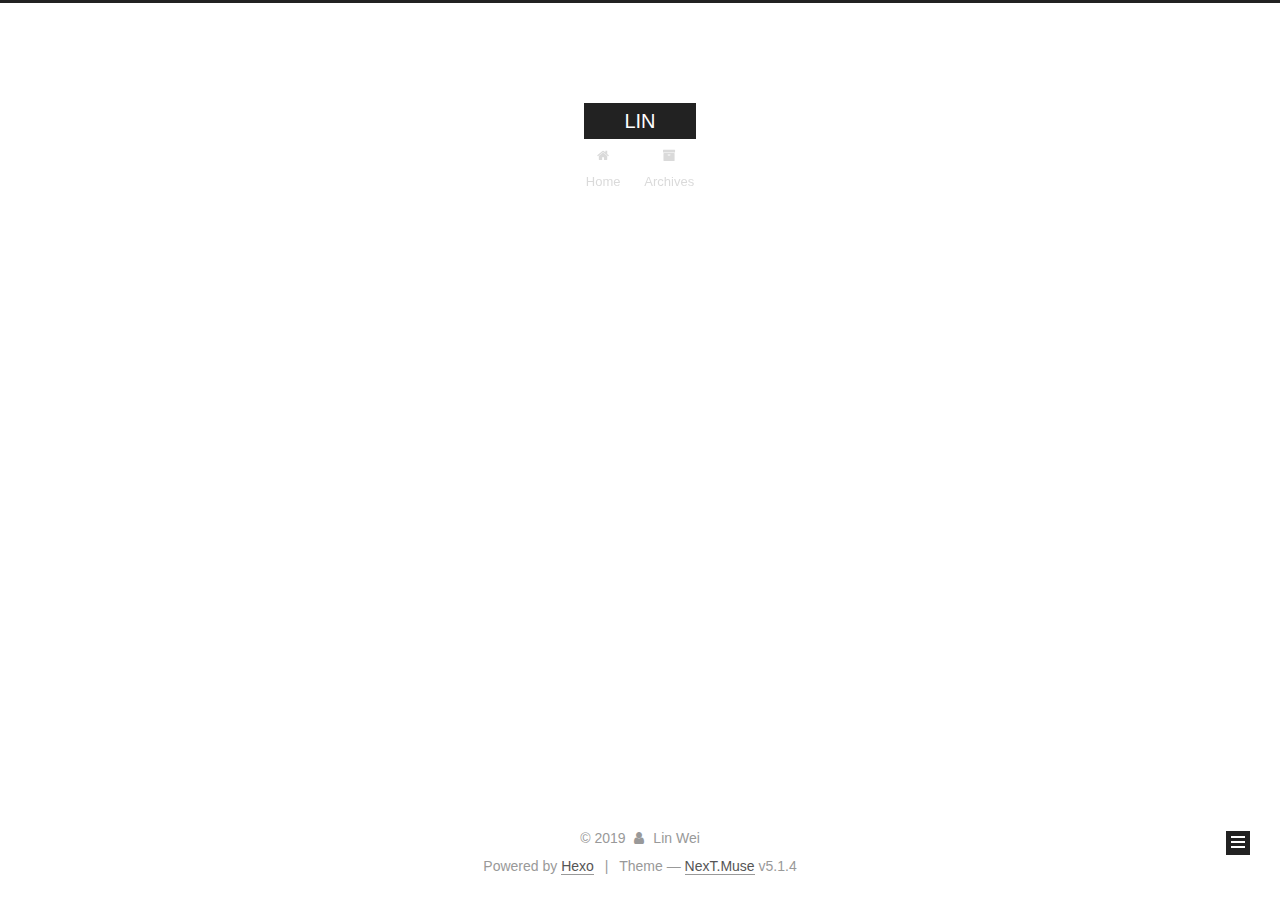
==== commit 5b926f14: "Site updated: 2019-03-16 00:22:43" ====
--- a/archives/index.html
+++ b/archives/index.html
@@ -80,12 +80,12 @@
 
 
 <meta property="og:type" content="website">
-<meta property="og:title" content="Hexo">
+<meta property="og:title" content="LIN">
 <meta property="og:url" content="http://yoursite.com/archives/index.html">
-<meta property="og:site_name" content="Hexo">
+<meta property="og:site_name" content="LIN">
 <meta property="og:locale" content="default">
 <meta name="twitter:card" content="summary">
-<meta name="twitter:title" content="Hexo">
+<meta name="twitter:title" content="LIN">
 
 
 
@@ -121,7 +121,7 @@
 
 
 
-  <title>Archive | Hexo</title>
+  <title>Archive | LIN</title>
   
 
 
@@ -151,7 +151,7 @@
     <div class="custom-logo-site-title">
       <a href="/" class="brand" rel="start">
         <span class="logo-line-before"><i></i></span>
-        <span class="site-title">Hexo</span>
+        <span class="site-title">LIN</span>
         <span class="logo-line-after"><i></i></span>
       </a>
     </div>
@@ -382,7 +382,7 @@
         <div class="site-overview">
           <div class="site-author motion-element" itemprop="author" itemscope itemtype="http://schema.org/Person">
             
-              <p class="site-author-name" itemprop="name">John Doe</p>
+              <p class="site-author-name" itemprop="name">Lin Wei</p>
               <p class="site-description motion-element" itemprop="description"></p>
           </div>
 
@@ -438,7 +438,7 @@
   <span class="with-love">
     <i class="fa fa-user"></i>
   </span>
-  <span class="author" itemprop="copyrightHolder">John Doe</span>
+  <span class="author" itemprop="copyrightHolder">Lin Wei</span>
 
   
 </div>
--- a/css/main.css
+++ b/css/main.css
@@ -1822,7 +1822,7 @@
   width: 4px;
   height: 4px;
   border-radius: 50%;
-  background: #cfff0e;
+  background: #5bffbb;
 }
 .links-of-blogroll {
   font-size: 13px;
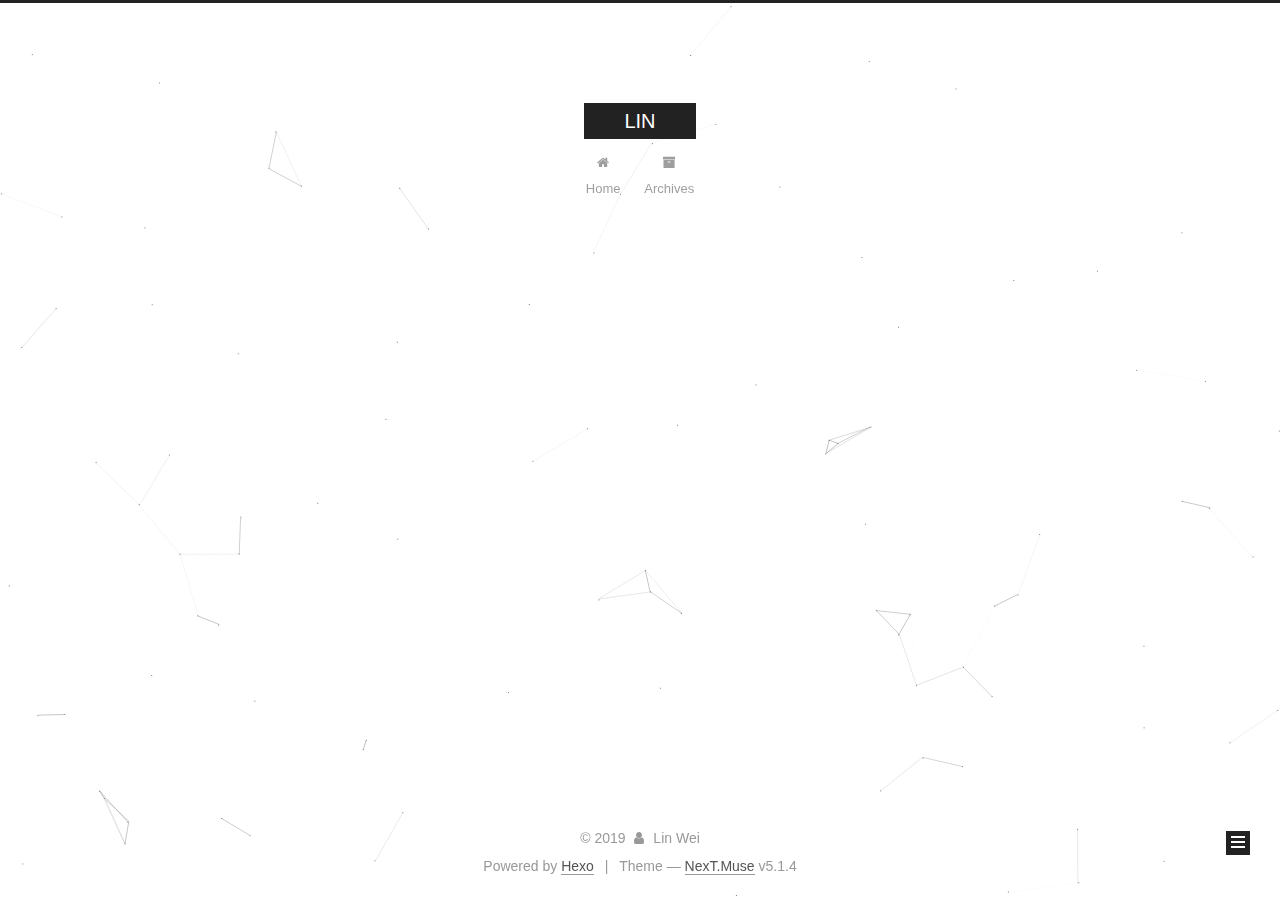
==== commit ff411635: "Site updated: 2019-03-16 12:19:42" ====
--- a/archives/index.html
+++ b/archives/index.html
@@ -499,6 +499,8 @@
   
 
 
+  
+
 
 
 
@@ -537,6 +539,11 @@
   
   
     <script type="text/javascript" src="/lib/fancybox/source/jquery.fancybox.pack.js?v=2.1.5"></script>
+  
+
+  
+  
+    <script type="text/javascript" src="/lib/canvas-nest/canvas-nest.min.js"></script>
   
 
 
--- a/css/main.css
+++ b/css/main.css
@@ -1822,7 +1822,7 @@
   width: 4px;
   height: 4px;
   border-radius: 50%;
-  background: #5bffbb;
+  background: #52ff4f;
 }
 .links-of-blogroll {
   font-size: 13px;
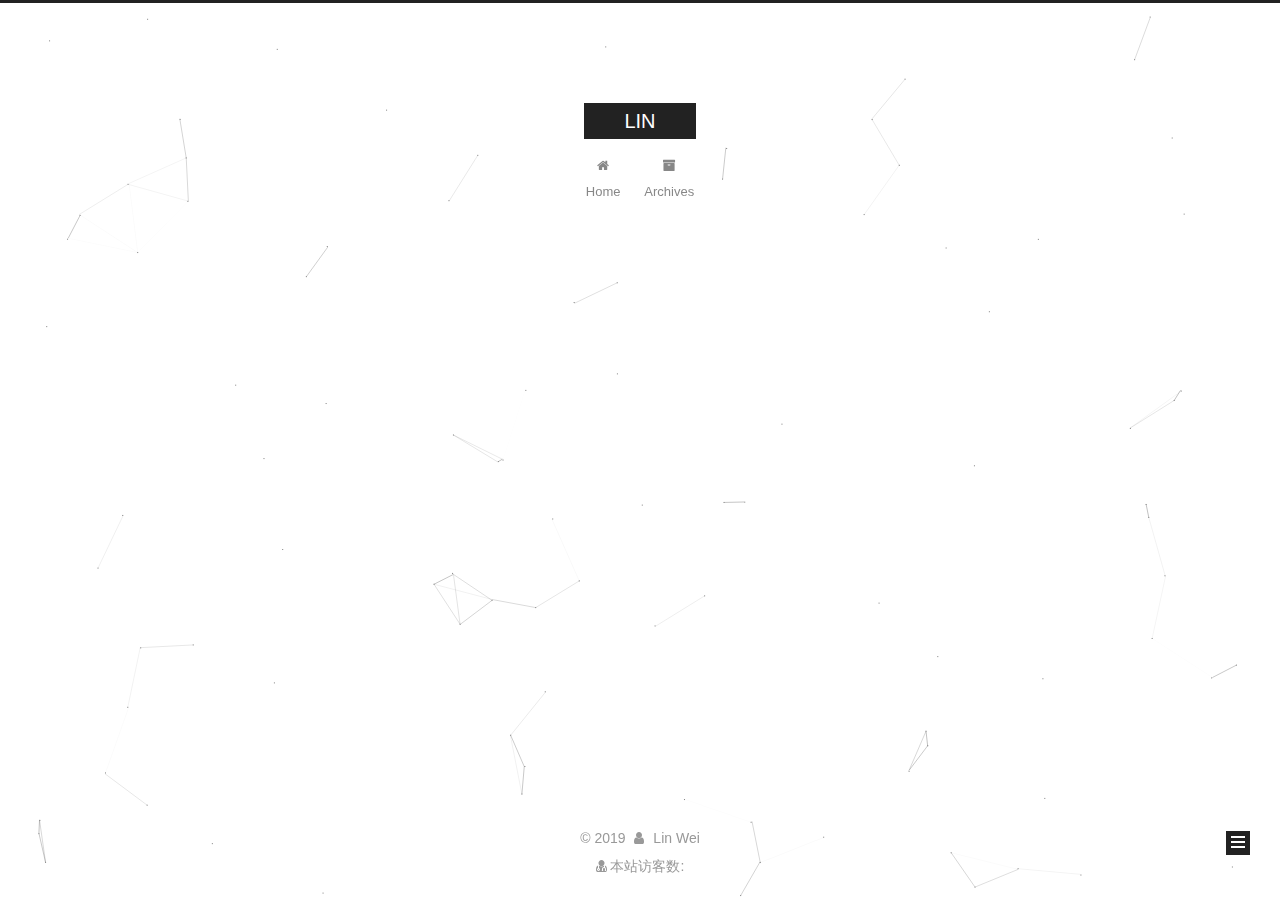
==== commit dc08ff54: "Site updated: 2019-03-16 12:42:48" ====
--- a/archives/index.html
+++ b/archives/index.html
@@ -434,7 +434,8 @@
 
     <footer id="footer" class="footer">
       <div class="footer-inner">
-        <div class="copyright">&copy; <span itemprop="copyrightYear">2019</span>
+        <script async src="https://busuanzi.ibruce.info/busuanzi/2.3/busuanzi.pure.mini.js"></script>
+<div class="copyright">&copy; <span itemprop="copyrightYear">2019</span>
   <span class="with-love">
     <i class="fa fa-user"></i>
   </span>
@@ -444,15 +445,11 @@
 </div>
 
 
-  <div class="powered-by">Powered by <a class="theme-link" target="_blank" href="https://hexo.io">Hexo</a></div>
-
-
-
-  <span class="post-meta-divider">|</span>
-
-
-
-  <div class="theme-info">Theme &mdash; <a class="theme-link" target="_blank" href="https://github.com/iissnan/hexo-theme-next">NexT.Muse</a> v5.1.4</div>
+  <div class="powered-by">
+  <i class="fa fa-user-md"></i><span id="busuanzi_container_site_uv">
+    本站访客数:<span id="busuanzi_value_site_uv"></span>
+  </span>
+  </div>
 
 
 
--- a/css/main.css
+++ b/css/main.css
@@ -1822,7 +1822,7 @@
   width: 4px;
   height: 4px;
   border-radius: 50%;
-  background: #52ff4f;
+  background: #ff6c5e;
 }
 .links-of-blogroll {
   font-size: 13px;
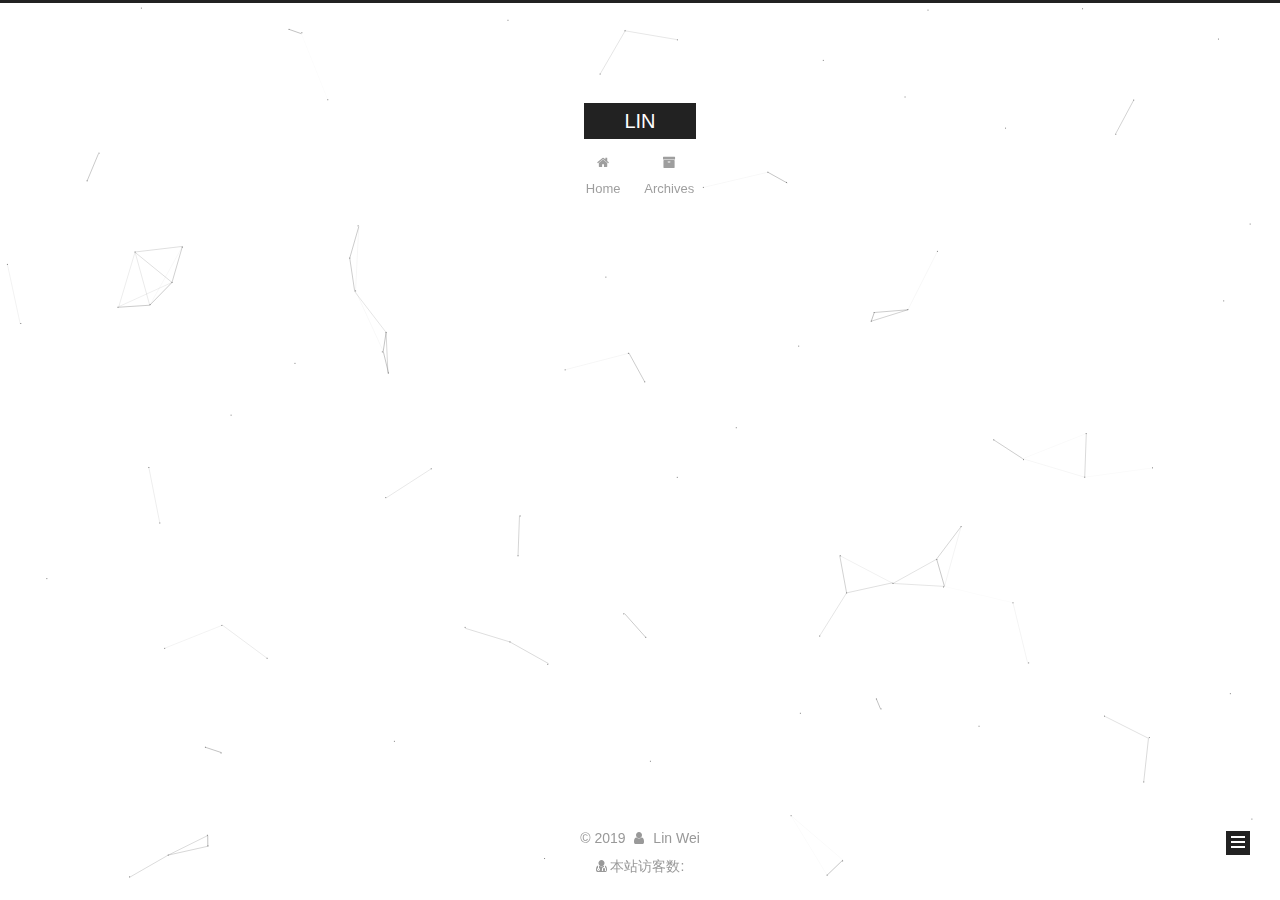
==== commit 7778a6db: "Site updated: 2019-03-17 21:26:19" ====
--- a/archives/index.html
+++ b/archives/index.html
@@ -227,7 +227,7 @@
         
           
         
-        Um..! 3 posts in total. Keep on posting.
+        Um..! 1 post. Keep on posting.
       </span>
 
       
@@ -241,76 +241,6 @@
           <div class="collection-title">
             <h1 class="archive-year" id="archive-year-2019">2019</h1>
           </div>
-        
-        
-
-        
-
-  <article class="post post-type-normal" itemscope itemtype="http://schema.org/Article">
-    <header class="post-header">
-
-      <h2 class="post-title">
-        
-            <a class="post-title-link" href="/2019/03/16/ap/" itemprop="url">
-              
-                <span itemprop="name">ap</span>
-              
-            </a>
-        
-      </h2>
-
-      <div class="post-meta">
-        <time class="post-time" itemprop="dateCreated" datetime="2019-03-16T00:16:54+08:00" content="2019-03-16">
-          03-16
-        </time>
-      </div>
-
-    </header>
-  </article>
-
-
-
-      
-
-        
-        
-        
-
-        
-        
-
-        
-
-  <article class="post post-type-normal" itemscope itemtype="http://schema.org/Article">
-    <header class="post-header">
-
-      <h2 class="post-title">
-        
-            <a class="post-title-link" href="/2019/03/16/你好/" itemprop="url">
-              
-                <span itemprop="name">Untitled</span>
-              
-            </a>
-        
-      </h2>
-
-      <div class="post-meta">
-        <time class="post-time" itemprop="dateCreated" datetime="2019-03-16T00:08:29+08:00" content="2019-03-16">
-          03-16
-        </time>
-      </div>
-
-    </header>
-  </article>
-
-
-
-      
-
-        
-        
-        
-
         
         
 
@@ -393,7 +323,7 @@
               
                 <a href="/archives/">
               
-                  <span class="site-state-item-count">3</span>
+                  <span class="site-state-item-count">1</span>
                   <span class="site-state-item-name">posts</span>
                 </a>
               </div>
--- a/css/main.css
+++ b/css/main.css
@@ -1822,7 +1822,7 @@
   width: 4px;
   height: 4px;
   border-radius: 50%;
-  background: #ff6c5e;
+  background: #11ff8c;
 }
 .links-of-blogroll {
   font-size: 13px;
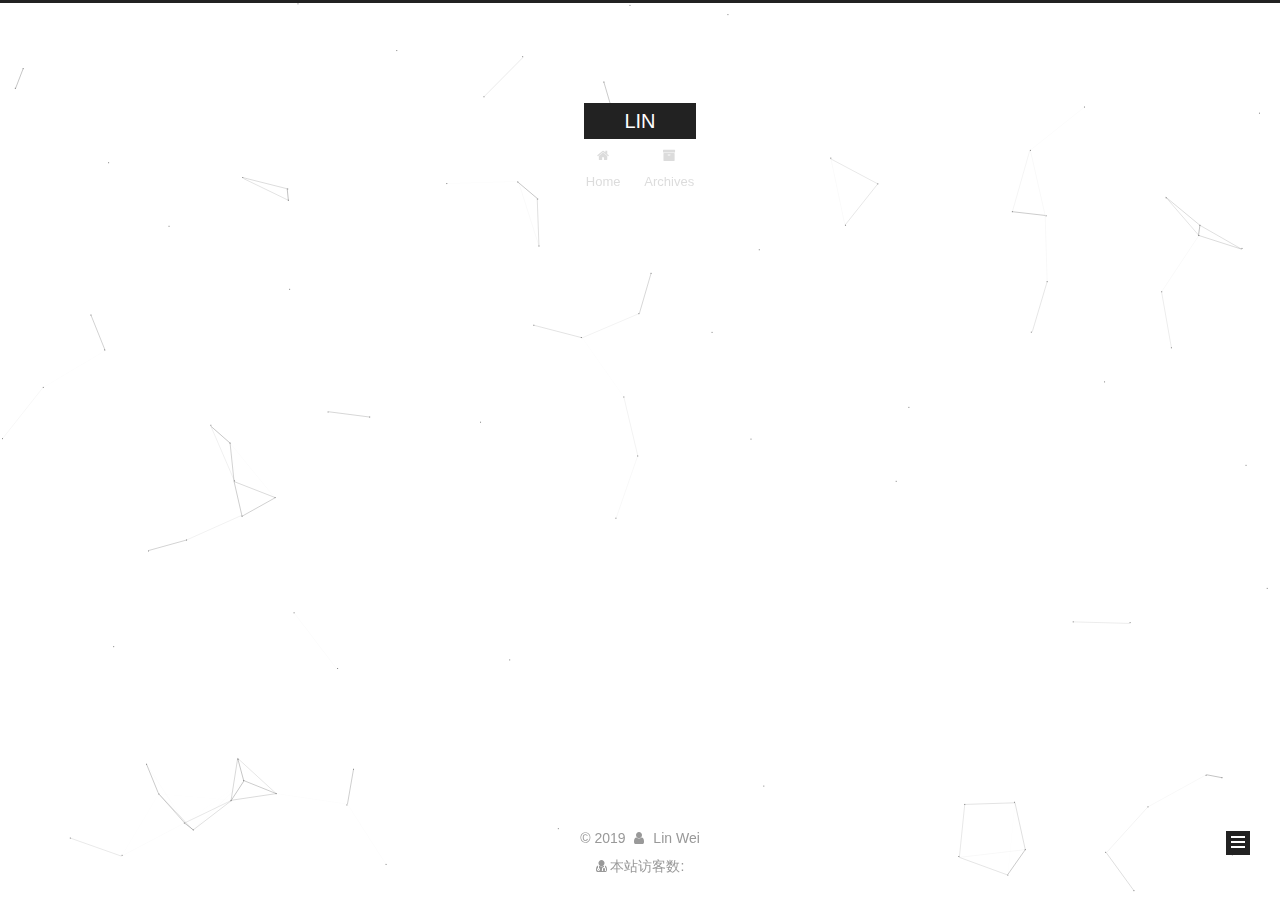
==== commit f6b84447: "Site updated: 2019-08-21 23:41:40" ====
--- a/archives/index.html
+++ b/archives/index.html
@@ -227,7 +227,7 @@
         
           
         
-        Um..! 1 post. Keep on posting.
+        Um..! 2 posts in total. Keep on posting.
       </span>
 
       
@@ -241,6 +241,41 @@
           <div class="collection-title">
             <h1 class="archive-year" id="archive-year-2019">2019</h1>
           </div>
+        
+        
+
+        
+
+  <article class="post post-type-normal" itemscope itemtype="http://schema.org/Article">
+    <header class="post-header">
+
+      <h2 class="post-title">
+        
+            <a class="post-title-link" href="/2019/08/21/如何连接数据库/" itemprop="url">
+              
+                <span itemprop="name">如何连接数据库</span>
+              
+            </a>
+        
+      </h2>
+
+      <div class="post-meta">
+        <time class="post-time" itemprop="dateCreated" datetime="2019-08-21T23:40:46+08:00" content="2019-08-21">
+          08-21
+        </time>
+      </div>
+
+    </header>
+  </article>
+
+
+
+      
+
+        
+        
+        
+
         
         
 
@@ -323,7 +358,7 @@
               
                 <a href="/archives/">
               
-                  <span class="site-state-item-count">1</span>
+                  <span class="site-state-item-count">2</span>
                   <span class="site-state-item-name">posts</span>
                 </a>
               </div>
--- a/css/main.css
+++ b/css/main.css
@@ -1822,7 +1822,7 @@
   width: 4px;
   height: 4px;
   border-radius: 50%;
-  background: #11ff8c;
+  background: #1cbd93;
 }
 .links-of-blogroll {
   font-size: 13px;
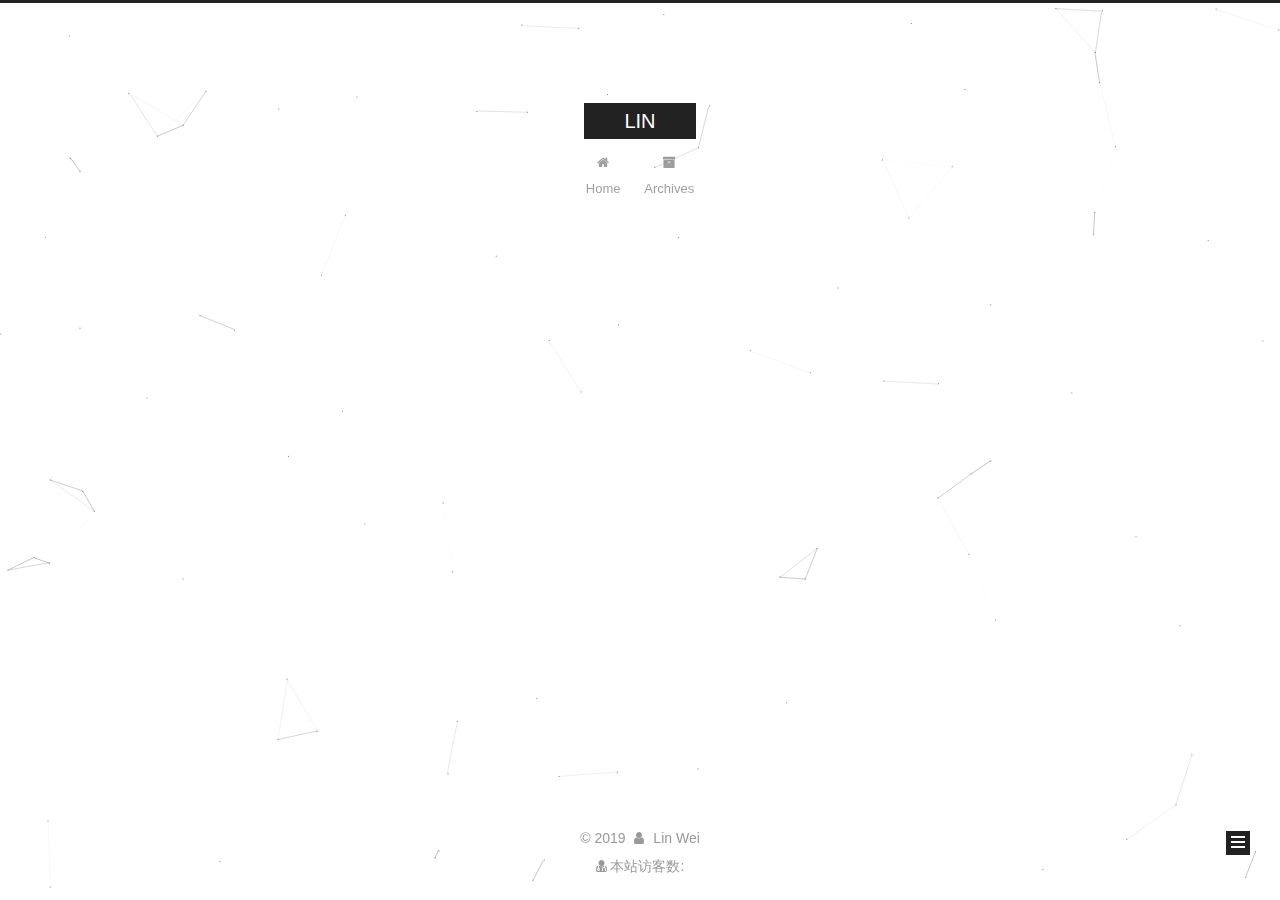
==== commit 036a8500: "Site updated: 2019-08-22 21:54:06" ====
--- a/archives/index.html
+++ b/archives/index.html
@@ -251,7 +251,7 @@
 
       <h2 class="post-title">
         
-            <a class="post-title-link" href="/2019/08/21/如何连接数据库/" itemprop="url">
+            <a class="post-title-link" href="/2019/08/22/如何连接数据库.md/如何连接数据库/" itemprop="url">
               
                 <span itemprop="name">如何连接数据库</span>
               
@@ -260,8 +260,8 @@
       </h2>
 
       <div class="post-meta">
-        <time class="post-time" itemprop="dateCreated" datetime="2019-08-21T23:40:46+08:00" content="2019-08-21">
-          08-21
+        <time class="post-time" itemprop="dateCreated" datetime="2019-08-22T21:53:45+08:00" content="2019-08-22">
+          08-22
         </time>
       </div>
 
--- a/css/main.css
+++ b/css/main.css
@@ -1822,7 +1822,7 @@
   width: 4px;
   height: 4px;
   border-radius: 50%;
-  background: #1cbd93;
+  background: #42ad63;
 }
 .links-of-blogroll {
   font-size: 13px;
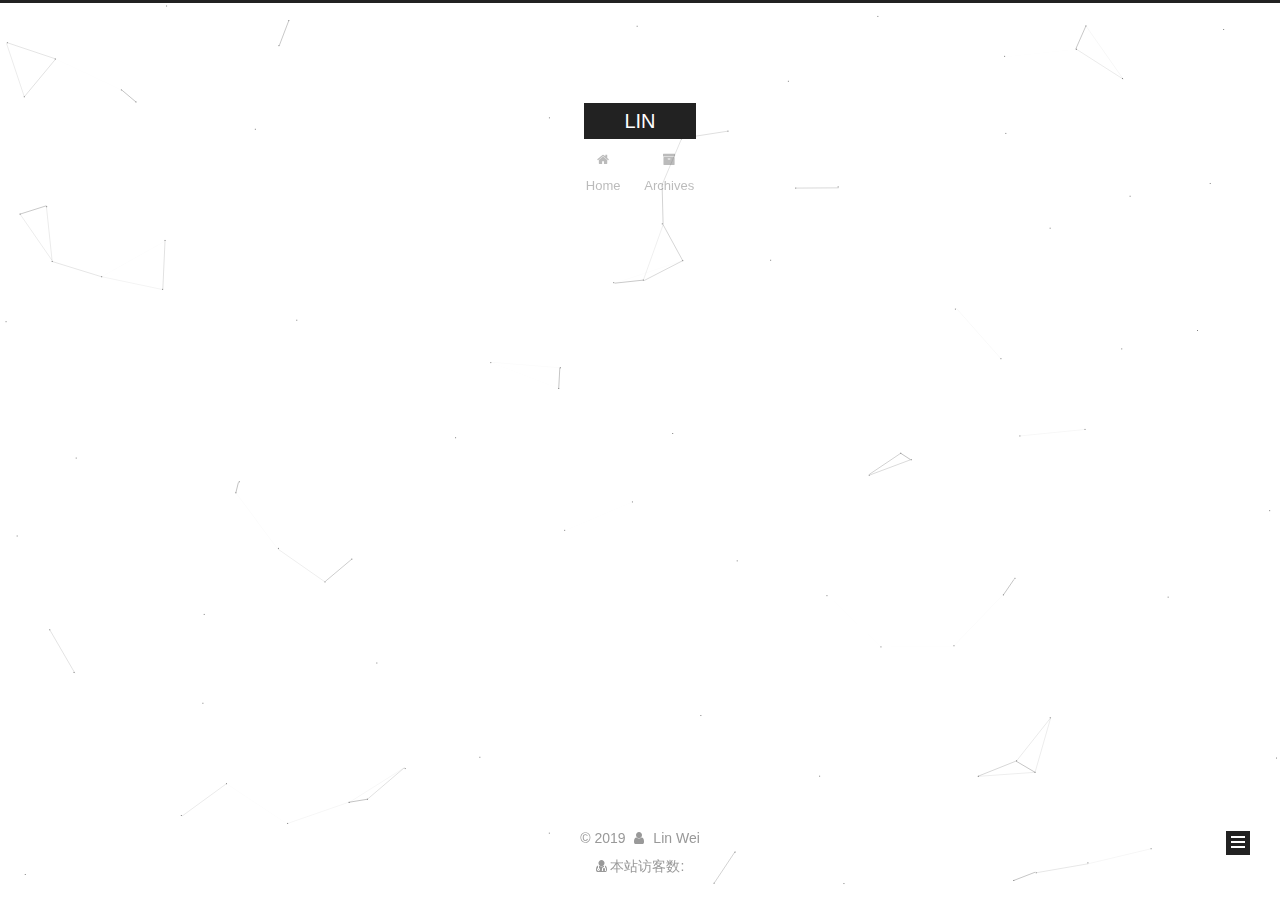
==== commit e13702dd: "Site updated: 2019-08-22 22:26:59" ====
--- a/archives/index.html
+++ b/archives/index.html
@@ -251,16 +251,16 @@
 
       <h2 class="post-title">
         
-            <a class="post-title-link" href="/2019/08/22/如何连接数据库.md/如何连接数据库/" itemprop="url">
+            <a class="post-title-link" href="/2019/08/22/如何使用 JDBC 连接 MySQL 数据库/" itemprop="url">
               
-                <span itemprop="name">如何连接数据库</span>
+                <span itemprop="name">如何使用 JDBC 连接 MySQL 数据库</span>
               
             </a>
         
       </h2>
 
       <div class="post-meta">
-        <time class="post-time" itemprop="dateCreated" datetime="2019-08-22T21:53:45+08:00" content="2019-08-22">
+        <time class="post-time" itemprop="dateCreated" datetime="2019-08-22T22:25:33+08:00" content="2019-08-22">
           08-22
         </time>
       </div>
--- a/css/main.css
+++ b/css/main.css
@@ -1822,7 +1822,7 @@
   width: 4px;
   height: 4px;
   border-radius: 50%;
-  background: #42ad63;
+  background: #bdcdda;
 }
 .links-of-blogroll {
   font-size: 13px;
